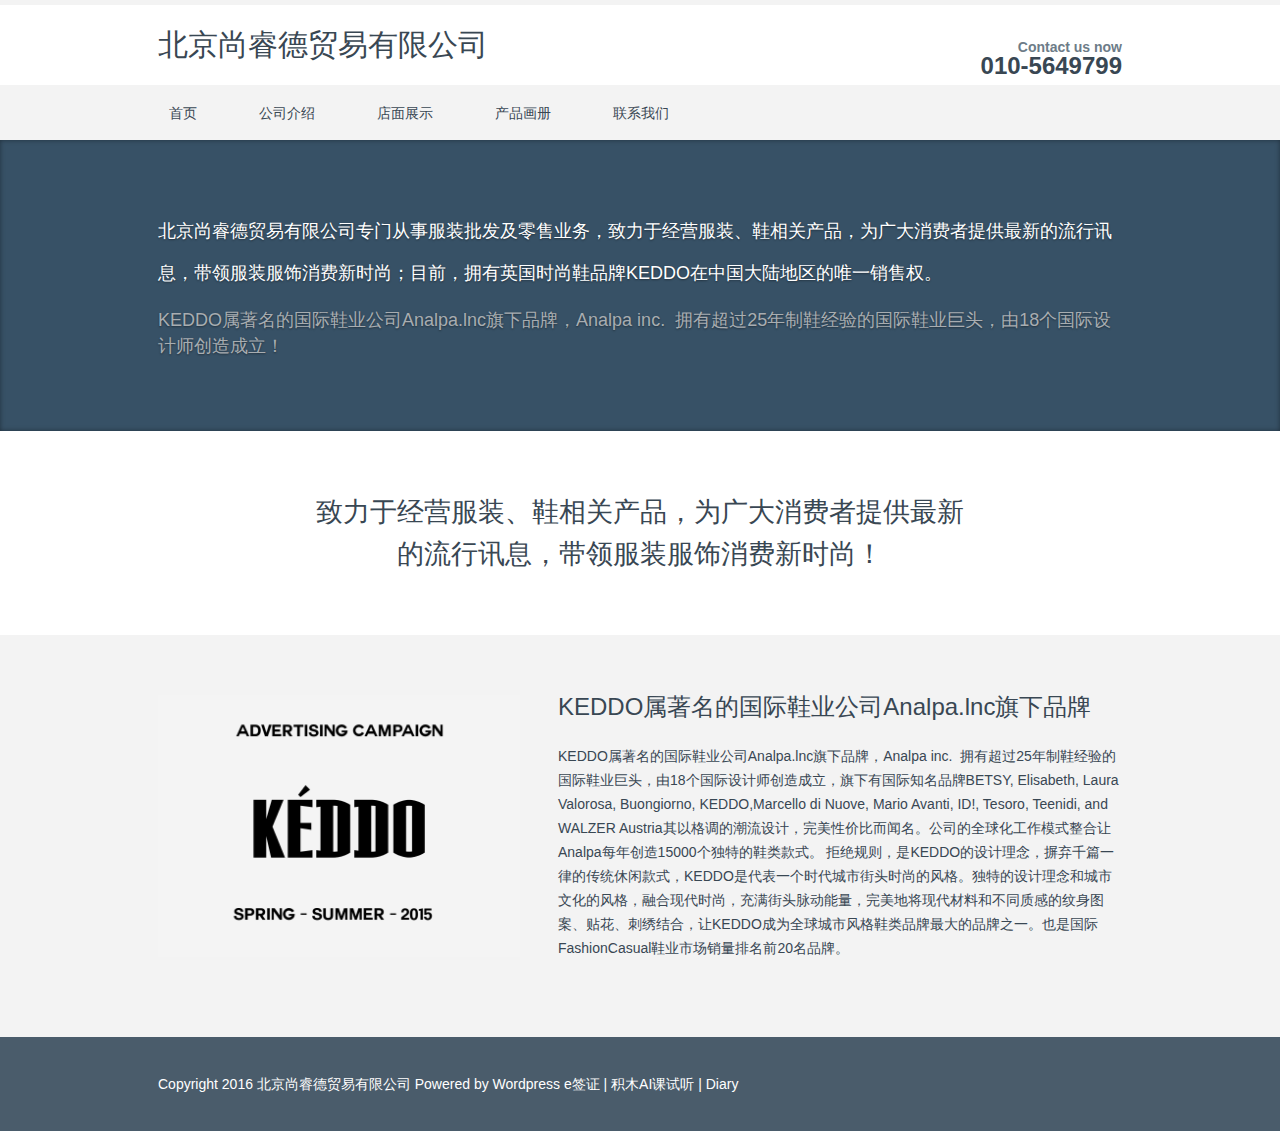
==== index.html @ e1c4d211 "Update index.html" ====
<!DOCTYPE html>
<html lang="en-US">
 <head>
 <meta name="baidu-site-verification" content="1dIUPaiirx" />
  <meta name="viewport" content="width=device-width, initial-scale=1.0, user-scalable=no" />
  <meta http-equiv="http://www.sharad.cn/wp-content/themes/lawyeria-lite/content-Type" content="text/html; charset=UTF-8" />
  <meta charset="UTF-8" />
  <link type="text/css" media="all" href="autoptimize_ae5715d2d043b756df7fa72d2d8e4577.css" tppabs="http://www.sharad.cn/wp-content/cache/autoptimize/css/autoptimize_ae5715d2d043b756df7fa72d2d8e4577.css" rel="stylesheet" />
  <title>北京尚睿德贸易有限公司</title>
  <!--[if lt IE 9]> <script src="html5.js" tppabs="http://www.sharad.cn/wp-content/themes/lawyeria-lite/js/html5.js"></script> <link rel="stylesheet" href="ie.css" tppabs="http://www.sharad.cn/wp-content/themes/lawyeria-lite/css/ie.css" type="text/css"> <![endif]-->
  <link rel="dns-prefetch" href="//fonts.googleapis.com" />
  <link rel="dns-prefetch" href="//s.w.org" />
  <script type="text/javascript">window._wpemojiSettings = {"baseUrl":"https:\/\/s.w.org\/images\/core\/emoji\/2\/72x72\/","ext":".png","svgUrl":"https:\/\/s.w.org\/images\/core\/emoji\/2\/svg\/","svgExt":".svg","source":{"concatemoji":"http:\/\/www.sharad.cn\/wp-includes\/js\/wp-emoji-release.min.js?ver=4.6.1"}};
			!function(a,b,c){function d(a){var c,d,e,f,g,h=b.createElement("canvas"),i=h.getContext&&h.getContext("2d"),j=String.fromCharCode;if(!i||!i.fillText)return!1;switch(i.textBaseline="top",i.font="600 32px Arial",a){case"flag":return i.fillText(j(55356,56806,55356,56826),0,0),!(h.toDataURL().length<3e3)&&(i.clearRect(0,0,h.width,h.height),i.fillText(j(55356,57331,65039,8205,55356,57096),0,0),c=h.toDataURL(),i.clearRect(0,0,h.width,h.height),i.fillText(j(55356,57331,55356,57096),0,0),d=h.toDataURL(),c!==d);case"diversity":return i.fillText(j(55356,57221),0,0),e=i.getImageData(16,16,1,1).data,f=e[0]+","+e[1]+","+e[2]+","+e[3],i.fillText(j(55356,57221,55356,57343),0,0),e=i.getImageData(16,16,1,1).data,g=e[0]+","+e[1]+","+e[2]+","+e[3],f!==g;case"simple":return i.fillText(j(55357,56835),0,0),0!==i.getImageData(16,16,1,1).data[0];case"unicode8":return i.fillText(j(55356,57135),0,0),0!==i.getImageData(16,16,1,1).data[0];case"unicode9":return i.fillText(j(55358,56631),0,0),0!==i.getImageData(16,16,1,1).data[0]}return!1}function e(a){var c=b.createElement("script");c.src=a,c.type="text/javascript",b.getElementsByTagName("head")[0].appendChild(c)}var f,g,h,i;for(i=Array("simple","flag","unicode8","diversity","unicode9"),c.supports={everything:!0,everythingExceptFlag:!0},h=0;h<i.length;h++)c.supports[i[h]]=d(i[h]),c.supports.everything=c.supports.everything&&c.supports[i[h]],"flag"!==i[h]&&(c.supports.everythingExceptFlag=c.supports.everythingExceptFlag&&c.supports[i[h]]);c.supports.everythingExceptFlag=c.supports.everythingExceptFlag&&!c.supports.flag,c.DOMReady=!1,c.readyCallback=function(){c.DOMReady=!0},c.supports.everything||(g=function(){c.readyCallback()},b.addEventListener?(b.addEventListener("DOMContentLoaded",g,!1),a.addEventListener("load",g,!1)):(a.attachEvent("onload",g),b.attachEvent("onreadystatechange",function(){"complete"===b.readyState&&c.readyCallback()})),f=c.source||{},f.concatemoji?e(f.concatemoji):f.wpemoji&&f.twemoji&&(e(f.twemoji),e(f.wpemoji)))}(window,document,window._wpemojiSettings);</script> 
  <link rel="stylesheet" id="lawyeria_lite_font-css" href="css-family=Lato-300,400,700,400italic,700italic-Roboto+Slab-300,100,400,700&amp;subset=latin,latin-ext.css" tppabs="http://fonts.googleapis.com/css?family=Lato%3A300%2C400%2C700%2C400italic%2C700italic%7CRoboto+Slab%3A300%2C100%2C400%2C700&amp;subset=latin%2Clatin-ext" type="text/css" media="all" /> 
  <script type="text/javascript" src="jquery.js-ver=1.12.4" tppabs="http://www.sharad.cn/wp-includes/js/jquery/jquery.js?ver=1.12.4" defer="defer"></script> 
  <meta name="description" content="北京尚睿德贸易有限公司" />
  <meta name="keywords" content="北京尚睿德贸易有限公司" />
  <meta name="robots" content="index,follow" />
  <link rel="canonical" href="http://www.sharad.cn" />
 </head>
 <body class="home blog">
  <header>
   <div class="wide-header">
    <div class="wrapper cf">
     <div class="header-left cf">
      <h1 class="site-title"><a href="index.html" tppabs="http://www.sharad.cn/" title="北京尚睿德贸易有限公司" rel="home">北京尚睿德贸易有限公司</a></h1>
      <h2 class="site-description"></h2>
     </div>
     <div class="header-contact">
       Contact us now 
      <br /> 
      <span> <a href="tel: 010-5649799" title="010-5649799">010-5649799</a> </span>
     </div>
    </div>
   </div>
   <div class="wrapper cf">
    <nav>
     <div class="openresponsivemenu">
       导航菜单
     </div>
     <div class="container-menu cf">
      <div class="menu-%e8%8f%9c%e5%8d%95-container">
       <ul id="menu-%e8%8f%9c%e5%8d%95" class="menu">
        <li id="menu-item-10" class="menu-item menu-item-type-custom menu-item-object-custom current-menu-item current_page_item menu-item-home menu-item-10"><a href="index.html" tppabs="http://www.sharad.cn/">首页</a></li>
        <li id="menu-item-11" class="menu-item menu-item-type-post_type menu-item-object-page menu-item-11"><a href="gonsijieshao.html" tppabs="http://www.sharad.cn/gonsijieshao.html">公司介绍</a></li>
        <li id="menu-item-33" class="menu-item menu-item-type-post_type menu-item-object-page menu-item-33"><a href="zhanshi.html" tppabs="http://www.sharad.cn/zhanshi.html">店面展示</a></li>
        <li id="menu-item-35" class="menu-item menu-item-type-post_type menu-item-object-page menu-item-35"><a href="chanpin.html" tppabs="http://www.sharad.cn/chanpin.html">产品画册</a></li>
        <li id="menu-item-12" class="menu-item menu-item-type-post_type menu-item-object-page menu-item-12"><a href="lianxiwom.html" tppabs="http://www.sharad.cn/lianxiwom.html">联系我们</a></li>
       </ul>
      </div>
     </div>
    </nav>
   </div>
   <div class="wrapper"></div>
   <div id="subheader" style="background-image: url('http://www.sharad.cn/wp-content/uploads/2016/09/full-header.jpg');">
    <div class="subheader-color cf">
     <div class="wrapper cf">
      <div class="full-header-content full-header-content-no-sidebar">
       <h3>北京尚睿德贸易有限公司专门从事服装批发及零售业务，致力于经营服装、鞋相关产品，为广大消费者提供最新的流行讯息，带领服装服饰消费新时尚；目前，拥有英国时尚鞋品牌KEDDO在中国大陆地区的唯一销售权。</h3>
       <p>KEDDO属著名的国际鞋业公司Analpa.lnc旗下品牌，Analpa inc. &nbsp;拥有超过25年制鞋经验的国际鞋业巨头，由18个国际设计师创造成立！</p>
      </div>
     </div>
    </div>
    <div class="second-subheader">
     <div class="wrapper">
      <h3> 致力于经营服装、鞋相关产品，为广大消费者提供最新的流行讯息，带领服装服饰消费新时尚！</h3>
     </div>
    </div>
   </div>
  </header>
  <section id="features">
   <div class="wrapper cf">
    <div class="features-box"></div>
    <div class="features-box"></div>
    <div class="features-box"></div>
   </div>
  </section>
  <section id="content">
   <div class="wrapper">
    <div class="content-article cf" role="main">
     <div class="content-article-image">
      <img src="QQ截图20160920193825-2.png" tppabs="http://www.sharad.cn/wp-content/uploads/2016/09/QQ截图20160920193825-2.png" alt="KEDDO属著名的国际鞋业公司Analpa.lnc旗下品牌" title="KEDDO属著名的国际鞋业公司Analpa.lnc旗下品牌" />
     </div>
     <h3>KEDDO属著名的国际鞋业公司Analpa.lnc旗下品牌</h3>
     <p>KEDDO属著名的国际鞋业公司Analpa.lnc旗下品牌，Analpa inc. &nbsp;拥有超过25年制鞋经验的国际鞋业巨头，由18个国际设计师创造成立，旗下有国际知名品牌BETSY, Elisabeth, Laura Valorosa, Buongiorno, KEDDO,Marcello di Nuove, Mario Avanti, ID!, Tesoro, Teenidi, and WALZER Austria其以格调的潮流设计，完美性价比而闻名。公司的全球化工作模式整合让Analpa每年创造15000个独特的鞋类款式。 拒绝规则，是KEDDO的设计理念，摒弃千篇一律的传统休闲款式，KEDDO是代表一个时代城市街头时尚的风格。独特的设计理念和城市文化的风格，融合现代时尚，充满街头脉动能量，完美地将现代材料和不同质感的纹身图案、贴花、刺绣结合，让KEDDO成为全球城市风格鞋类品牌最大的品牌之一。也是国际FashionCasual鞋业市场销量排名前20名品牌。</p>
    </div>
   </div>
  </section>
  <footer id="footer">
   <div class="wrapper cf">
    <div class="footer-margin-left cf"></div> Copyright 2016 北京尚睿德贸易有限公司 Powered by Wordpress
	   <a href="https://www.eqianzheng.com/" style="text-decoration:none;color:#FFFFFF;">e签证</a> | <a href="https://www.jimuaikeshiting.com/" style="text-decoration:none;color:#FFFFFF;">积木AI课试听</a> | <a href="https://baby.eqianzheng.com/" style="text-decoration:none;color:#FFFFFF;">Diary</a>
   </div>
  </footer> 
  <script type="text/javascript" defer="" src="autoptimize_19b38c00c1b23c41022b757d9275597c.js" tppabs="http://www.sharad.cn/wp-content/cache/autoptimize/js/autoptimize_19b38c00c1b23c41022b757d9275597c.js"></script> 
 </body>
</html>
---- autoptimize_ae5715d2d043b756df7fa72d2d8e4577.css ----
img.wp-smiley,img.emoji{display:inline !important;border:0 !important;box-shadow:none !important;height:1em !important;width:1em !important;margin:0 .07em !important;vertical-align:-.1em !important;background:none !important;padding:0 !important}html,body,div,span,applet,object,iframe,h1,h2,h3,h4,h5,h6,p,blockquote,pre,a,abbr,acronym,address,big,cite,code,del,dfn,em,img,ins,kbd,q,s,samp,small,strike,strong,sub,sup,tt,var,b,u,i,center,dl,dt,dd,ol,ul,li,fieldset,form,label,legend,table,caption,tbody,tfoot,thead,tr,th,td,article,aside,canvas,details,embed,figure,figcaption,footer,header,hgroup,menu,nav,output,ruby,section,summary,time,mark,audio,video{margin:0;padding:0;border:0;font-size:100%;font:inherit;vertical-align:baseline}article,aside,details,figcaption,figure,footer,header,hgroup,menu,nav,section{display:block}body{line-height:1}ol,ul{list-style:none}blockquote,q{quotes:none}blockquote:before,blockquote:after,q:before,q:after{content:'';content:none}table{border-collapse:collapse;border-spacing:0}img.alignright{float:right;margin:0 0 1em 1em}img.alignleft{float:left;margin:0 1em 1em 0}img.aligncenter{display:block;margin-left:auto;margin-right:auto}.alignright{float:right}.alignleft{float:left}.aligncenter{display:block;margin-left:auto;margin-right:auto}html{font-size:62.5%}body{background:#f3f3f3;color:#fff;font-family:'Lato',sans-serif;font-weight:400;font-size:14px}.wrapper{width:964px;margin:0 auto}.wide-header{width:100%;background:#fff;margin:5px 0 0 0}.header-contact{width:200px;margin-top:35px;line-height:14px;color:#6d7c88;text-align:right;font-weight:700;float:right}.header-contact span{line-height:24px;font-size:24px;color:#394753}.header-contact span a{color:#394753;text-decoration:none}.wide-nav{width:100%;height:90px;line-height:90px;background:#445d70}.wide-nav h3{width:100%;font-weight:700;font-size:20px}.wide-nav h3 span{font-weight:200}.cf:before,.cf:after{content:" ";display:table}.cf:after{clear:both}.cf{*zoom:1;}@font-face{font-family:'icomoon';src:url("icomoon.eot-or2s07"/*tpa=http://www.sharad.cn/wp-content/themes/lawyeria-lite/fonts/icomoon.eot?or2s07*/);src:url("icomoon.eot-#iefixor2s07"/*tpa=http://www.sharad.cn/wp-content/themes/lawyeria-lite/fonts/icomoon.eot?#iefixor2s07*/) format("embedded-opentype"),url("icomoon.woff-or2s07"/*tpa=http://www.sharad.cn/wp-content/themes/lawyeria-lite/fonts/icomoon.woff?or2s07*/) format("woff"),url("icomoon.ttf-or2s07"/*tpa=http://www.sharad.cn/wp-content/themes/lawyeria-lite/fonts/icomoon.ttf?or2s07*/) format("truetype"),url("icomoon.svg-or2s07#icomoon"/*tpa=http://www.sharad.cn/wp-content/themes/lawyeria-lite/fonts/icomoon.svg?or2s07#icomoon*/) format("svg");font-weight:normal;font-style:normal}[class^="icon-"],[class*=" icon-"]{font-family:'icomoon';speak:none;font-style:normal;font-weight:normal;font-variant:normal;text-transform:none;line-height:1;-webkit-font-smoothing:antialiased;-moz-osx-font-smoothing:grayscale}.icon-eye:before{content:"\e605"}.icon-googleplus:before{content:"\e601"}.icon-facebook:before{content:"\e600"}.icon-vimeo:before{content:"\e602"}.icon-twitter:before{content:"\e603"}.icon-linkedin:before{content:"\e604"}.header-left{margin:25px 0;float:left}.header-left .logo{width:auto;height:60px;display:block;float:left}nav{margin:0;float:left}nav ul{list-style:none;float:right}nav li{margin-right:40px;position:relative;float:left}nav li:first-child{margin-left:0}nav li a{padding:5px 10px;display:block;color:#394753;text-decoration:none;border:1px solid #f3f3f3}nav li a:hover{border:1px solid #dee0e2}nav li ul{top:55px;display:none;position:absolute;background:#f3f3f3;z-index:99999;width:200px}nav li:hover>ul{display:block}nav li ul li{width:100%;margin-left:0}nav li ul li a{padding:11px 10px;width:180px;line-height:18px;font-weight:normal;border:0;font-size:14px;float:left}nav li ul li a:hover{background:#dee0e2;border:0}nav li ul ul{background:#f3f3f3;top:0;left:100%}nav li.current-menu-item a{color:#394753}nav div>ul>li{padding:15px 0 14px}#subheader{width:100%;height:auto;-webkit-background-size:cover;-moz-background-size:cover;-ms-background-size:cover;-o-background-size:cover;background-size:cover;background-position:center}#subheader .subheader-color{width:100%;height:100%;background:rgba(21,52,76,.85);padding-bottom:72px;box-shadow:0 0 5px rgba(0,0,0,.4) inset;-moz-box-shadow:0 0 5px rgba(0,0,0,.4) inset;-webkit-box-shadow:0 0 5px rgba(0,0,0,.4) inset;-ms-box-shadow:0 0 5px rgba(0,0,0,.4) inset}#subheader .subheader-color .full-header-content{width:515px;margin-top:150px;float:left}#subheader .subheader-color .full-header-content h3{width:100%;color:#fff;text-shadow:0 1px 2px rgba(0,0,0,.4);-moz-text-shadow:0 1px 2px rgba(0,0,0,.4);-webkit-text-shadow:0 1px 2px rgba(0,0,0,.4);-ms-text-shadow:0 1px 2px rgba(0,0,0,.4);line-height:42px;font-family:"Roboto Slab",sans-serif;font-size:18px}#subheader .subheader-color .full-header-content p{width:100%;margin-top:13px;color:#a8adb1;line-height:26px;text-shadow:0 1px 2px rgba(0,0,0,.4);-moz-text-shadow:0 1px 2px rgba(0,0,0,.4);-webkit-text-shadow:0 1px 2px rgba(0,0,0,.4);-ms-text-shadow:0 1px 2px rgba(0,0,0,.4);font-weight:300;font-size:18px}#subheader .subheader-color .full-header-content-no-sidebar{width:100%;margin-top:70px !important}#subheader .subheader-color .header-form{width:294px;background:white;margin-top:72px;padding:27px 30px;border:3px solid #f3f3f3;box-shadow:0 2px 5px rgba(0,0,0,.7);-moz-box-shadow:0 2px 5px rgba(0,0,0,.7);-webkit-box-shadow:0 2px 5px rgba(0,0,0,.7);-ms-box-shadow:0 2px 5px rgba(0,0,0,.7);float:right}#subheader .subheader-color .header-form p{margin-bottom:8px;line-height:24px;color:#394753;font-size:24px}#subheader .subheader-color .header-form .wpcf7-text{height:42px;margin:8px 0;padding:0;color:#777;border:1px solid #d4d4d4;outline:0;float:left}#subheader .subheader-color .header-form .wpcf7-text:focus{border:1px solid #276eb7;color:#276eb7}#subheader .subheader-color .header-form .wpcf7-text::-webkit-input-placeholder{color:#777}#subheader .subheader-color .header-form .wpcf7-text:focus::-webkit-input-placeholder{color:#276eb7}#subheader .subheader-color .header-form .wpcf7-text:-moz-placeholder{color:#777;-webkit-opacity:1;-moz-opacity:1;-ms-opacity:1;-o-opacity:1;opacity:1}#subheader .subheader-color .header-form .wpcf7-text:focus:-moz-placeholder{color:#276eb7;-webkit-opacity:1;-moz-opacity:1;-ms-opacity:1;-o-opacity:1;opacity:1}#subheader .subheader-color .header-form .wpcf7-text::-moz-placeholder{color:#777;-webkit-opacity:1;-moz-opacity:1;-ms-opacity:1;-o-opacity:1;opacity:1}#subheader .subheader-color .header-form .wpcf7-text:focus::-moz-placeholder{color:#276eb7;-webkit-opacity:1;-moz-opacity:1;-ms-opacity:1;-o-opacity:1;opacity:1}#subheader .subheader-color .header-form .wpcf7-text:-ms-input-placeholder{color:#777}#subheader .subheader-color .header-form .wpcf7-text:focus:-ms-input-placeholder{color:#276eb7}#subheader .subheader-color .header-form .full-input-text{width:253px;padding:0 19px}#subheader .subheader-color .header-form .small-input-text{width:99px;margin-right:16px;padding:0 19px}#subheader .subheader-color .header-form .input-no-margin{margin-right:0}#subheader .subheader-color .header-form .wpcf7-textarea{width:253px;height:82px;padding:12px 19px;resize:none;outline:0;border:1px solid #d4d4d4;font-family:'MS Shell Dlg',sans-serif;font-weight:400;font-size:13.3333px}#subheader .subheader-color .header-form .wpcf7-textarea:focus{border:1px solid #276eb7;color:#276eb7}#subheader .subheader-color .header-form .wpcf7-textarea::-webkit-input-placeholder{color:#777}#subheader .subheader-color .header-form .wpcf7-textarea:focus::-webkit-input-placeholder{color:#276eb7}#subheader .subheader-color .header-form .wpcf7-textarea:-moz-placeholder{color:#777;-webkit-opacity:1;-moz-opacity:1;-ms-opacity:1;-o-opacity:1;opacity:1}#subheader .subheader-color .header-form .wpcf7-textarea:focus:-moz-placeholder{color:#276eb7;-webkit-opacity:1;-moz-opacity:1;-ms-opacity:1;-o-opacity:1;opacity:1}#subheader .subheader-color .header-form .wpcf7-textarea::-moz-placeholder{color:#777;-webkit-opacity:1;-moz-opacity:1;-ms-opacity:1;-o-opacity:1;opacity:1}#subheader .subheader-color .header-form .wpcf7-textarea:focus::-moz-placeholder{color:#276eb7;-webkit-opacity:1;-moz-opacity:1;-ms-opacity:1;-o-opacity:1;opacity:1}#subheader .subheader-color .header-form .wpcf7-textarea:-ms-input-placeholder{color:#777}#subheader .subheader-color .header-form .wpcf7-textarea:focus:-ms-input-placeholder{color:#276eb7}#subheader .subheader-color .header-form .wpcf7-submit{width:131px;height:39px;background:#276eb7;margin:0 auto;border:2px solid #4286cb;border-radius:2px;-moz-border-radius:2px;-webkit-border-radius:2px;-ms-border-radius:2px;box-shadow:0 0 1px .5px #276eb7;-moz-box-shadow:0 0 1px .5px #276eb7;-webkit-box-shadow:0 0 1px .5px #276eb7;-ms-box-shadow:0 0 1px .5px #276eb7;cursor:pointer;color:#fff;text-shadow:0 -1px 0 rgba(0,0,0,.2);-moz-text-shadow:0 -1px 0 rgba(0,0,0,.2);-webkit-text-shadow:0 -1px 0 rgba(0,0,0,.2);-ms-text-shadow:0 -1px 0 rgba(0,0,0,.2);-webkit-transition:all .3s;-moz-transition:all .3s;-o-transition:all .3s;-ms-transition:all .3s;transition:all .3s;display:block;font-family:'Lato',sans-serif;font-weight:700}#subheader .subheader-color .header-form .wpcf7-submit:hover{-webkit-opacity:.9;-moz-opacity:.9;-ms-opacity:.9;-o-opacity:.9;opacity:.9}#subheader .second-subheader{width:100%;background:#fff;padding:60px 0;text-align:center;position:relative;float:left}#subheader .second-subheader h3{margin:0 155px;line-height:42px;color:#394753;font-family:"Roboto Slab",sans-serif;font-weight:300;font-size:27px}#content{width:100%;background:#f3f3f3;padding:60px 0;float:left}#content .content-article{width:100%}#content .content-article .content-article-image{width:362px;height:auto;margin-right:38px;margin-bottom:20px;float:left}#content .content-article .content-article-image img{max-width:100%;height:auto;display:block}#content .content-article h3{color:#394753;font-family:"Roboto Slab",sans-serif;font-size:24px}#content .content-article p{margin-top:25px;line-height:24px;color:#394753;font-family:"Roboto Slab",sans-serif}#content .content-about{width:100%;margin-top:60px}#content .content-about .practice-area,#content .content-about .our-lawyers{width:467px;color:#6d7c88;float:left}#content .content-about .practice-area ul li,#content .content-about .our-lawyers ul li{width:233px;list-style:url("lists-dot.png"/*tpa=http://www.sharad.cn/wp-content/themes/lawyeria-lite/images/lists-dot.png*/) inside;margin-bottom:9px;float:left;font-weight:700;font-size:18px}#content .content-about .practice-area ul li a,#content .content-about .our-lawyers ul li a{color:#6d7c88;text-decoration:none}#content .content-about .practice-area ul li a:hover,#content .content-about .our-lawyers ul li a:hover{text-decoration:underline}#content .content-about .our-lawyers{float:right}#content .content-about .our-lawyers a.lawyer{width:82px;height:82px;background:#fff;display:block;-webkit-transition:all 5s ease;-moz-transition:all 5s ease;-o-transition:all 5s ease;-ms-transition:all 5s ease;transition:all 5s ease;-webkit-background-size:cover;-moz-background-size:cover;-ms-background-size:cover;-o-background-size:cover;background-size:cover;background-position:center;float:left}#content .content-about .our-lawyers .lawyer-no-image{width:82px;height:82px;background:#eee url("lawyer-single-no-image.png"/*tpa=http://www.sharad.cn/wp-content/themes/lawyeria-lite/images/lawyer-single-no-image.png*/) no-repeat center !important}#content .content-about .our-lawyers a.lawyer .widget-our-lawyers-mask{width:82px;height:82px;background:#000;position:absolute;-webkit-transition:all .3s ease;-moz-transition:all .3s ease;-o-transition:all .3s ease;-ms-transition:all .3s ease;-webkit-opacity:0;-moz-opacity:0;-ms-opacity:0;-o-opacity:0;opacity:0}#content .content-about .our-lawyers a.lawyer:hover .widget-our-lawyers-mask{width:82px;height:82px;background:#000;position:absolute;-webkit-opacity:.2;-moz-opacity:.2;-ms-opacity:.2;-o-opacity:.2;background-image:url("[data-uri]");background-repeat:no-repeat;background-position:center center}#content .content-about .content-about-title{width:302px;height:60px;background:url("content-about-title-background.png"/*tpa=http://www.sharad.cn/wp-content/themes/lawyeria-lite/images/content-about-title-background.png*/) repeat-x bottom;margin-bottom:30px;text-align:center;color:#394753;font-family:"Roboto Slab",sans-serif;font-size:30px}#footer{width:100%;background:#4a5c6b;padding:40px 0;float:left}#footer .footer-margin-left{width:994px;margin-left:-30px}#footer .footer-box{width:301px;margin-left:30px;margin-bottom:10px;float:left}#footer .footer-box img{max-width:100%;height:auto}#footer .footer-box select{width:100%}#footer .footer-box .footer-box-title{width:100%;color:#fff;margin-bottom:18px;font-weight:700;font-size:24px}#footer .footer-box .searchform .screen-reader-text{width:100%;display:block}#footer .footer-box .searchform input#s{width:100%;height:30px;margin:10px 0 0 0;padding:0 5px;color:#394753;border:1px solid #cecece;box-sizing:border-box;-moz-box-sizing:border-box;-webkit-box-sizing:border-box;-ms-box-sizing:border-box;display:block;outline:0}#footer .footer-box .searchform input#s:focus{background:#f4f4f4}#footer .footer-box .searchform input#searchsubmit{height:30px;background:#6d7c88;margin:10px 0 0 0;padding:5px 15px;color:#fff;border:0;display:block;-webkit-transition:all .3s;-moz-transition:all .3s;-o-transition:all .3s;-ms-transition:all .3s;transition:all .3s;cursor:pointer}#footer .footer-box .searchform input#searchsubmit:hover{-webkit-opacity:.9;-moz-opacity:.9;-ms-opacity:.9;-o-opacity:.9;opacity:.9}#footer .footer-box .tagcloud a{color:#bfc8d1;text-decoration:none}#footer .footer-box .tagcloud a:hover{text-decoration:underline}#footer .footer-box ul li{width:100%;margin-top:15px}#footer .footer-box ul li .post-date{font-size:12px;font-style:italic}#footer .footer-box ul li:first-child{margin-top:0}#footer .footer-box ul li a{color:#bfc8d1;text-decoration:none}#footer .footer-box ul li a:hover{text-decoration:underline}#footer .footer-box .sub-menu li{margin-top:14px !important;padding-left:3%;box-sizing:border-box;-moz-box-sizing:border-box;-webkit-box-sizing:border-box;-ms-box-sizing:border-box}#footer .footer-box .footer-box-entry{width:100%;margin-top:18px;line-height:24px;color:#bfc8d1}#footer .footer-box .footer-box-entry span{margin-bottom:20px;display:block}#footer .footer-box .footer-socials{width:100%}#footer .footer-box .footer-socials a.social-button{width:19px;height:19px;line-height:19px;background:#8397a9;margin-left:13px;border-radius:50%;-moz-border-radius:50%;-webkit-border-radius:50%;-ms-border-radius:50%;color:#4a5c6b;text-decoration:none;text-align:center;-webkit-transition:all .3s;-moz-transition:all .3s;-o-transition:all .3s;-ms-transition:all .3s;transition:all .3s;float:left;font-size:10px}#footer .footer-box .footer-socials a.social-button:hover{-webkit-opacity:.8;-moz-opacity:.8;-ms-opacity:.8;-o-opacity:.8;opacity:.8}#footer .footer-box .footer-socials a.social-button:first-child{margin-left:0}#footer .footer-box .wpcf7-form{margin-top:18px}#footer .footer-box span{display:block;margin-top:5px}#footer .footer-box .wpcf7-text{width:264px;height:38px;background:#fff;margin:0 0 5px 0;padding:0 19px;border:0;display:block;color:#b6bec4;outline:0;float:left;font-family:'Lato',sans-serif;font-size:14px}#footer .footer-box .wpcf7-text:focus{color:#4a5c6b}#footer .footer-box .wpcf7-text::-webkit-input-placeholder{font-size:14px;color:#b6bec4}#footer .footer-box .wpcf7-text:focus::-webkit-input-placeholder{font-size:14px;color:#4a5c6b}#footer .footer-box .wpcf7-text:-moz-placeholder{font-size:14px;color:#b6bec4}#footer .footer-box .wpcf7-text:focus:-moz-placeholder{font-size:14px;color:#4a5c6b}#footer .footer-box .wpcf7-text::-moz-placeholder{font-size:14px;color:#b6bec4}#footer .footer-box .wpcf7-text:focus::-moz-placeholder{font-size:14px;color:#4a5c6b}#footer .footer-box .wpcf7-text:-ms-input-placeholder{font-size:14px;color:#b6bec4}#footer .footer-box .wpcf7-text:focus:-ms-input-placeholder{font-size:14px;color:#4a5c6b}#footer .footer-box .wpcf7-textarea{width:264px;height:60px;background:#fff;margin:0 0 5px 0;padding:3px 19px;border:0;display:block;color:#b6bec4;outline:0;resize:none;float:left;font-family:'Lato',sans-serif;font-size:14px}#footer .footer-box .wpcf7-textarea:focus{color:#4a5c6b}#footer .footer-box .wpcf7-textarea::-webkit-input-placeholder{font-size:14px;color:#b6bec4}#footer .footer-box .wpcf7-textarea:focus::-webkit-input-placeholder{font-size:14px;color:#4a5c6b}#footer .footer-box .wpcf7-textarea:-moz-placeholder{font-size:14px;color:#b6bec4}#footer .footer-box .wpcf7-textarea:focus:-moz-placeholder{font-size:14px;color:#4a5c6b}#footer .footer-box .wpcf7-textarea::-moz-placeholder{font-size:14px;color:#b6bec4}#footer .footer-box .wpcf7-textarea:focus::-moz-placeholder{font-size:14px;color:#4a5c6b}#footer .footer-box .wpcf7-textarea:-ms-input-placeholder{font-size:14px;color:#b6bec4}#footer .footer-box .wpcf7-textarea:focus:-ms-input-placeholder{font-size:14px;color:#4a5c6b}#footer .footer-box .wpcf7-submit{width:302px;background:#394753;padding:9px 0;border:2px solid #3e4e5b;display:block;cursor:pointer;color:#fff;box-shadow:0 1px 1px #394753;-moz-box-shadow:0 1px 1px #394753;-webkit-box-shadow:0 1px 1px #394753;-ms-box-shadow:0 1px 1px #394753;-webkit-transition:all .3s;-moz-transition:all .3s;-o-transition:all .3s;-ms-transition:all .3s;transition:all .3s;float:left;font-family:'Lato',sans-serif;font-weight:700;font-size:18px}#footer .footer-box .wpcf7-submit:hover{background:#36424c}#footer .widget_rss{color:#fff}#footer .widget_rss li{padding-bottom:15px;border-bottom:1px solid #cecece}#footer .widget_rss .footer-box-title a.rsswidget{color:#fff;text-decoration:none}#footer .widget_rss .footer-box-title a.rsswidget:hover{color:#fff;text-decoration:underline}#footer .widget_rss a.rsswidget{color:#bfc8d1;text-decoration:none}#footer .widget_rss a.rsswidget:hover{color:#bfc8d1}#footer .widget_rss .rss-date{margin-top:10px;display:block;font-size:12px;font-style:italic}#footer .widget_rss .rssSummary{margin:10px 0}#footer .widget_rss cite{font-style:italic;font-weight:700}#footer .widget-testimonials{width:100%}#footer .widget-testimonials .list_carousel{width:100%}#footer .widget-testimonials .list_carousel ul{margin:0;padding:0;list-style:none;display:block}#footer .widget-testimonials .list_carousel ul li{width:240px;height:auto;display:block;position:relative;color:#394753;float:left;font-weight:300;font-size:14px}#footer .widget-testimonials .list_carousel ul li .list_carousel_entry{width:240px;margin-top:-9px;line-height:30px;text-align:center;font-style:italic}#footer .widget-testimonials .list_carousel ul li .list_carousel_customer{width:100%;height:30px;margin-top:30px;text-align:center}#footer .widget-testimonials .list_carousel ul li .list_carousel_customer span{width:100%;font-weight:700}#footer .widget-testimonials .list_carousel.responsive{width:auto;margin-left:0}#footer .widget-testimonials .clearfix{clear:both;float:none}#footer .widget-testimonials .prev{width:30px;height:30px;background:#6d7c88 url("testimonials-left-arrow.png"/*tpa=http://www.sharad.cn/wp-content/themes/lawyeria-lite/images/testimonials-left-arrow.png*/) no-repeat center center;margin-top:-30px;position:relative;-webkit-transition:all .3s;-moz-transition:all .3s;-o-transition:all .3s;-ms-transition:all .3s;transition:all .3s;float:left}#footer .widget-testimonials .prev:hover{-webkit-opacity:.9;-moz-opacity:.9;-ms-opacity:.9;-o-opacity:.9;opacity:.9}#footer .widget-testimonials .next{width:30px;height:30px;background:#6d7c88 url("testimonials-right-arrow.png"/*tpa=http://www.sharad.cn/wp-content/themes/lawyeria-lite/images/testimonials-right-arrow.png*/) no-repeat center center;margin-top:-30px;position:relative;-webkit-transition:all .3s;-moz-transition:all .3s;-o-transition:all .3s;-ms-transition:all .3s;transition:all .3s;float:right}#footer .textwidget{line-height:24px;color:#bfc8d1}#footer .widget-our-lawyers{width:330px;margin:-30px 0 0 -30px}#footer .widget-our-lawyers a.lawyer{width:105px;height:105px;background:#fff;margin:30px 0 0 30px;display:block;-webkit-transition:all 5s ease;-moz-transition:all 5s ease;-o-transition:all 5s ease;-ms-transition:all 5s ease;transition:all 5s ease;-webkit-background-size:cover;-moz-background-size:cover;-ms-background-size:cover;-o-background-size:cover;background-size:cover;background-position:center;float:left}#footer .widget-our-lawyers .lawyer-no-image{width:105px;height:105px;background:#eee url("lawyer-single-no-image.png"/*tpa=http://www.sharad.cn/wp-content/themes/lawyeria-lite/images/lawyer-single-no-image.png*/) no-repeat center !important}#footer .widget-our-lawyers a.lawyer .widget-our-lawyers-mask{width:105px;height:105px;background:#000;position:absolute;-webkit-transition:all .3s ease;-moz-transition:all .3s ease;-o-transition:all .3s ease;-ms-transition:all .3s ease;-webkit-opacity:0;-moz-opacity:0;-ms-opacity:0;-o-opacity:0;opacity:0}#footer .widget-our-lawyers a.lawyer:hover .widget-our-lawyers-mask{width:105px;height:105px;background:#000;position:absolute;-webkit-opacity:.2;-moz-opacity:.2;-ms-opacity:.2;-o-opacity:.2;background-image:url("[data-uri]");background-repeat:no-repeat;background-position:center center}#footer .widget-practice-area{width:100%}#footer .widget-practice-area ul li{width:100%;position:relative}#footer .widget-practice-area ul li .tooltip:hover span{-webkit-opacity:1;-moz-opacity:1;-ms-opacity:1;-o-opacity:1;opacity:1;visibility:visible}#footer .widget-practice-area ul li .tooltip:hover{color:#bfc8d1}#footer .widget-practice-area ul li .tooltip span{top:-3px;left:-240px;width:166px;background:white url("title-tooltip-icon.png"/*tpa=http://www.sharad.cn/wp-content/themes/lawyeria-lite/images/title-tooltip-icon.png*/) no-repeat 9px 11px;padding:11px 33px;border:2px solid #276eb7;color:#000;height:auto;-webkit-opacity:0;-moz-opacity:0;-ms-opacity:0;-o-opacity:0;opacity:0;position:absolute;visibility:hidden;color:#6d7c88;z-index:9999;word-wrap:break-word;-webkit-transition:all .5s;-moz-transition:all .5s;-o-transition:all .5s;-ms-transition:all .5s;transition:all .5s;font-size:12px}#footer .widget_calendar table{width:100%;color:#bfc8d1}#footer .widget_calendar table caption{margin-bottom:20px}#footer .widget_calendar table td{padding:3px 0;text-align:center}#footer .widget_calendar table #prev{text-align:left}#footer .widget_calendar table #prev a{margin-left:13px;color:#bfc8d1;text-decoration:underline}#footer .widget_calendar table #prev a:hover{text-decoration:none}#posts{width:634px;float:left}#posts form.post-password-form{width:100%;text-align:center}#posts form.post-password-form input[type="password"]{width:200px;height:30px;margin:10px 0 0;padding:0 5px;color:#394753;border:1px solid #cecece;box-sizing:border-box;-moz-box-sizing:border-box;-webkit-box-sizing:border-box;-ms-box-sizing:border-box;outline:0}#posts form.post-password-form input[type="submit"]{height:30px;background:none repeat scroll 0 0 #6d7c88;margin:0;padding:5px 15px;color:#FFF;border:medium none;-webkit-transition:all .3s;-moz-transition:all .3s;-o-transition:all .3s;-ms-transition:all .3s;transition:all .3s;cursor:pointer}#posts form.post-password-form input[type="submit"]:hover{-webkit-opacity:.8;-moz-opacity:.8;-ms-opacity:.8;-o-opacity:.8;opacity:.8}#posts .sticky{width:100%;padding-left:30px;border-left:5px solid #eee;box-sizing:border-box;-moz-box-sizing:border-box;-webkit-box-sizing:border-box;-ms-box-sizing:border-box}#posts .category-sticky{width:100%;padding-left:30px;border-left:5px solid #eee;box-sizing:border-box;-moz-box-sizing:border-box;-webkit-box-sizing:border-box;-ms-box-sizing:border-box}.post{width:100%;margin-bottom:30px}.post h3{width:100%;line-height:28px;color:#394753;-ms-word-break:break-all;word-break:break-all;word-break:break-word;-moz-hyphens:auto;position:relative;font-family:"Roboto Slab",sans-serif;font-weight:400;font-size:24px}.post h3 a{width:100%;color:#394753;text-decoration:none;-webkit-transition:all .3s;-moz-transition:all .3s;-o-transition:all .3s;-ms-transition:all .3s;transition:all .3s}.post h3 a:hover{-webkit-opacity:.7;-moz-opacity:.7;-ms-opacity:.7;-o-opacity:.7;opacity:.7}.post .post-meta{width:100%;margin-bottom:30px;color:#394753;font-family:"Roboto Slab",sans-serif;font-size:12px}.post .post-meta a{line-height:24px;color:#394753;text-decoration:none}.post .post-meta a:hover{text-decoration:underline}.post .post-image{width:100%;height:auto;margin:0 0 30px 0}.post .post-image img{width:auto;max-width:100%;height:auto;display:block}.post .post-excerpt{width:100%;line-height:24px;color:#394753;word-wrap:break-word}.post .post-excerpt img{max-width:100%;height:auto}.post .post-excerpt .wp-caption{max-width:100%;height:auto}.post .post-excerpt h1{margin:20px 0;font-family:"Roboto Slab",sans-serif;font-size:28px}.post .post-excerpt h2{margin:20px 0;font-family:"Roboto Slab",sans-serif;font-size:26px}.post .post-excerpt h3{margin:20px 0;font-family:"Roboto Slab",sans-serif;font-size:24px}.post .post-excerpt h4{margin:20px 0;font-family:"Roboto Slab",sans-serif;font-size:20px}.post .post-excerpt h5{margin:20px 0;font-family:"Roboto Slab",sans-serif;font-size:18px}.post .post-excerpt h6{margin:20px 0;font-family:"Roboto Slab",sans-serif;font-size:18px}.post .post-excerpt blockquote{padding-left:10px;border-left:10px solid #eee}.post .post-excerpt p{margin:20px 0}.post .post-excerpt table{width:100%}.post .post-excerpt table th{text-align:left}.post .post-excerpt table td{padding:0 5px;border:1px solid #d0d0d0;box-sizing:border-box;-moz-box-sizing:border-box;-webkit-box-sizing:border-box;-ms-box-sizing:border-box}.post .post-excerpt table a{color:#394753;text-decoration:underline}.post .post-excerpt table a:hover{text-decoration:none}.post .post-excerpt dl dd{margin-left:25px}.post .post-excerpt ul li{list-style-type:disc;list-style-position:inside}.post .post-excerpt ul li ul li{margin-left:15px;list-style-type:circle}.post .post-excerpt ol li{list-style-type:decimal;list-style-position:inside}.post .post-excerpt ol li ol li{margin-left:20px;list-style-type:lower-roman}.post .post-excerpt a{color:#394753;text-decoration:underline}.post .post-excerpt a:hover{text-decoration:none}.post .post-excerpt strong{font-weight:700}.post .post-excerpt address{font-style:italic}.post .post-excerpt abbr{border-bottom:1px dotted #394753}.post .post-excerpt acronym{border-bottom:1px dotted #394753}.post .post-excerpt big{font-weight:700}.post .post-excerpt cite{font-style:italic;font-weight:700}.post .post-excerpt em{font-style:italic}.post .post-excerpt pre{padding-left:10px;border-left:10px solid #eee}.post .post-excerpt q{font-style:italic}.post .post-excerpt sub{font-size:7px}.post .post-excerpt sup{top:-10px;vertical-align:baseline;position:relative;line-height:0;font-size:7px}.post .post-excerpt iframe.twitter-tweet{width:100%}.post .post-links{width:100%;height:30px;line-height:30px;color:#394753;font-size:14px}.post .post-links a{color:#394753;text-decoration:underline}.post .post-links a:hover{text-decoration:none}.post .post-tags{width:100%;height:30px;line-height:30px;margin-top:20px;color:#394753}.post .post-tags span{font-weight:700}.post .post-tags a{color:#394753;text-decoration:underline}.post .post-tags a:hover{text-decoration:none}.post .read-more{width:100%;height:12px;background:url("read-more-border.png"/*tpa=http://www.sharad.cn/wp-content/themes/lawyeria-lite/images/read-more-border.png*/) repeat-x center;margin:30px 0 0 0;display:block;color:#394753;text-decoration:none;text-align:center;-webkit-transition:all .3s;-moz-transition:all .3s;-o-transition:all .3s;-ms-transition:all .3s;transition:all .3s;font-size:12px}.post .read-more span{background:#fff;padding:0 16px}.post .read-more:hover{-webkit-opacity:.7;-moz-opacity:.7;-ms-opacity:.7;-o-opacity:.7;opacity:.7}.posts-navigation{width:100%}.posts-navigation .left-navigation,.posts-navigation .right-navigation{width:45px;height:30px;line-height:30px;background:#6d7c88 url("posts-navigation-left-arrow.png"/*tpa=http://www.sharad.cn/wp-content/themes/lawyeria-lite/images/posts-navigation-left-arrow.png*/) no-repeat 15px center;padding-left:45px;color:#fff;text-decoration:none;-webkit-transition:all .3s;-moz-transition:all .3s;-o-transition:all .3s;-ms-transition:all .3s;transition:all .3s;float:left}.posts-navigation .left-navigation:hover,.posts-navigation .right-navigation:hover{-webkit-opacity:.8;-moz-opacity:.8;-ms-opacity:.8;-o-opacity:.8;opacity:.8}.posts-navigation .right-navigation{width:71px;height:30px;line-height:30px;background:#6d7c88 url("posts-navigation-right-arrow.png"/*tpa=http://www.sharad.cn/wp-content/themes/lawyeria-lite/images/posts-navigation-right-arrow.png*/) no-repeat 71px center;padding-left:19px;color:#fff;text-decoration:none;-webkit-transition:all .3s;-moz-transition:all .3s;-o-transition:all .3s;-ms-transition:all .3s;transition:all .3s;float:right}.posts-navigation .right-navigation:hover{-webkit-opacity:.8;-moz-opacity:.8;-ms-opacity:.8;-o-opacity:.8;opacity:.8}#sidebar-right{width:240px;background:#eee;padding:30px 30px 0 30px;float:right}#sidebar-right .widget{width:100%;margin-bottom:30px;color:#394753}#sidebar-right .widget .title-widget{width:100%;height:60px;line-height:30px;background:url("title-widget-border-bottom.png"/*tpa=http://www.sharad.cn/wp-content/themes/lawyeria-lite/images/title-widget-border-bottom.png*/) repeat-x bottom;margin-bottom:30px;font-family:"Roboto Slab",sans-serif;font-size:18px}#sidebar-right .widget ul{width:100%}#sidebar-right .widget ul li{width:100%;margin-top:15px}#sidebar-right .widget ul li a{line-height:14px;color:#394753;text-decoration:none;-webkit-transition:all .3s;-moz-transition:all .3s;-o-transition:all .3s;-ms-transition:all .3s;transition:all .3s;-ms-word-break:break-all;word-break:break-all;word-break:break-word}#sidebar-right .widget ul li a:hover{color:#276eb7}#sidebar-right .widget ul.children li{margin-left:25px}#sidebar-right .widget .widget-our-lawyers{width:330px;margin:-30px 0 0 -30px}#sidebar-right .widget .widget-our-lawyers a.lawyer{width:105px;height:105px;background:#fff;margin:30px 0 0 30px;display:block;-webkit-transition:all 5s ease;-moz-transition:all 5s ease;-o-transition:all 5s ease;-ms-transition:all 5s ease;transition:all 5s ease;-webkit-background-size:cover;-moz-background-size:cover;-ms-background-size:cover;-o-background-size:cover;background-size:cover;background-position:center;float:left}#sidebar-right .widget .widget-our-lawyers .lawyer-no-image{width:105px;height:105px;background:#eee url("lawyer-single-no-image.png"/*tpa=http://www.sharad.cn/wp-content/themes/lawyeria-lite/images/lawyer-single-no-image.png*/) no-repeat center !important}#sidebar-right .widget .widget-our-lawyers a.lawyer .widget-our-lawyers-mask{width:105px;height:105px;background:#000;position:absolute;-webkit-transition:all .3s ease;-moz-transition:all .3s ease;-o-transition:all .3s ease;-ms-transition:all .3s ease;-webkit-opacity:0;-moz-opacity:0;-ms-opacity:0;-o-opacity:0;opacity:0}#sidebar-right .widget .widget-our-lawyers a.lawyer:hover .widget-our-lawyers-mask{width:105px;height:105px;background:#000;position:absolute;-webkit-opacity:.2;-moz-opacity:.2;-ms-opacity:.2;-o-opacity:.2;background-image:url("[data-uri]");background-repeat:no-repeat;background-position:center center}#sidebar-right .widget .widget-practice-area{width:100%}#sidebar-right .widget .widget-practice-area ul li{width:100%;list-style:url("lists-dot.png"/*tpa=http://www.sharad.cn/wp-content/themes/lawyeria-lite/images/lists-dot.png*/) inside;position:relative}#sidebar-right .widget .widget-practice-area ul li .tooltip:hover span{-webkit-opacity:1;-moz-opacity:1;-ms-opacity:1;-o-opacity:1;opacity:1;visibility:visible}#sidebar-right .widget .widget-practice-area ul li .tooltip:hover{color:#276eb7}#sidebar-right .widget .widget-practice-area ul li .tooltip span{top:5px;left:-229px;width:166px;background:white url("title-tooltip-icon.png"/*tpa=http://www.sharad.cn/wp-content/themes/lawyeria-lite/images/title-tooltip-icon.png*/) no-repeat 9px 11px;padding:11px 33px;border:2px solid #276eb7;color:#000;height:auto;-webkit-opacity:0;-moz-opacity:0;-ms-opacity:0;-o-opacity:0;opacity:0;position:absolute;visibility:hidden;color:#6d7c88;z-index:9999;word-wrap:break-word;font-size:12px;-webkit-transition:all .5s;-moz-transition:all .5s;-o-transition:all .5s;-ms-transition:all .5s;transition:all .5s}#sidebar-right .widget .widget-testimonials{width:100%}#sidebar-right .widget .widget-testimonials .list_carousel{width:100%}#sidebar-right .widget .widget-testimonials .list_carousel ul{margin:0;padding:0;list-style:none;display:block}#sidebar-right .widget .widget-testimonials .list_carousel ul li{width:240px;height:auto;display:block;position:relative;color:#394753;float:left;font-weight:300;font-size:14px}#sidebar-right .widget .widget-testimonials .list_carousel ul li .list_carousel_entry{width:240px;margin-top:-9px;line-height:30px;text-align:center;font-style:italic}#sidebar-right .widget .widget-testimonials .list_carousel ul li .list_carousel_customer{width:100%;height:30px;margin-top:30px;text-align:center}#sidebar-right .widget .widget-testimonials .list_carousel ul li .list_carousel_customer span{width:100%;font-weight:700}#sidebar-right .widget .widget-testimonials .list_carousel.responsive{width:auto;margin-left:0}#sidebar-right .widget .widget-testimonials .clearfix{clear:both;float:none}#sidebar-right .widget .widget-testimonials .prev{width:30px;height:30px;background:#6d7c88 url("testimonials-left-arrow.png"/*tpa=http://www.sharad.cn/wp-content/themes/lawyeria-lite/images/testimonials-left-arrow.png*/) no-repeat center center;margin-top:-30px;position:relative;-webkit-transition:all .3s;-moz-transition:all .3s;-o-transition:all .3s;-ms-transition:all .3s;transition:all .3s;float:left}#sidebar-right .widget .widget-testimonials .prev:hover{-webkit-opacity:.9;-moz-opacity:.9;-ms-opacity:.9;-o-opacity:.9;opacity:.9}#sidebar-right .widget .widget-testimonials .next{width:30px;height:30px;background:#6d7c88 url("testimonials-right-arrow.png"/*tpa=http://www.sharad.cn/wp-content/themes/lawyeria-lite/images/testimonials-right-arrow.png*/) no-repeat center center;margin-top:-30px;position:relative;-webkit-transition:all .3s;-moz-transition:all .3s;-o-transition:all .3s;-ms-transition:all .3s;transition:all .3s;float:right}#sidebar-right .widget select{width:100%}#sidebar-right .widget #wp-calendar{width:100%}#sidebar-right .widget #wp-calendar caption{color:#686868;margin-bottom:15px;font-weight:700}#sidebar-right .widget #wp-calendar thead{color:#686868}#sidebar-right .widget #wp-calendar thead th{padding-bottom:5px;border-right:1px solid #e5e5e5;border-bottom:1px solid #e5e5e5}#sidebar-right .widget #wp-calendar thead th:last-child{border-right:0}#sidebar-right .widget #wp-calendar tbody{color:#686868;text-align:center;font-size:12px;font-weight:300}#sidebar-right .widget #wp-calendar tbody a{font-weight:700}#sidebar-right .widget #wp-calendar tbody tr{border-bottom:1px solid #e5e5e5}#sidebar-right .widget #wp-calendar tbody tr:last-child{border-bottom:0}#sidebar-right .widget #wp-calendar tbody tr td{border-right:1px solid #e5e5e5;padding:7px}#sidebar-right .widget #wp-calendar tbody tr td:last-child{border-right:0}#sidebar-right .widget #wp-calendar tfoot{font-size:14px;color:#686868}#sidebar-right .widget #wp-calendar tfoot #next{text-align:right}#sidebar-right .widget #wp-calendar td#prev{padding:5px 0}#sidebar-right .widget #wp-calendar td#next{padding:5px 0}#sidebar-right .widget #wp-calendar a{color:#394753;text-decoration:none}#sidebar-right .widget #wp-calendar a:hover{color:#276eb7}#sidebar-right .widget_rss li{padding-bottom:15px;border-bottom:1px solid #cecece}#sidebar-right .widget_rss .title-widget a.rsswidget{color:#394753;text-decoration:none}#sidebar-right .widget_rss a.rsswidget{text-decoration:none}#sidebar-right .widget_rss a.rsswidget:hover{color:#276eb7}#sidebar-right .widget_rss .rss-date{margin-top:10px;display:block;font-size:12px;font-style:italic}#sidebar-right .widget_rss .rssSummary{margin:10px 0}#sidebar-right .widget_rss cite{font-style:italic;font-weight:700}#sidebar-right .widget .searchform .screen-reader-text{width:100%;display:block}#sidebar-right .widget .searchform input#s{width:100%;height:30px;margin:10px 0 0 0;padding:0 5px;color:#394753;border:1px solid #cecece;box-sizing:border-box;-moz-box-sizing:border-box;-webkit-box-sizing:border-box;-ms-box-sizing:border-box;display:block;outline:0}#sidebar-right .widget .searchform input#s:focus{background:#f4f4f4}#sidebar-right .widget .searchform input#searchsubmit{height:30px;background:#6d7c88;margin:10px 0 0 0;padding:5px 15px;color:#fff;border:0;display:block;-webkit-transition:all .3s;-moz-transition:all .3s;-o-transition:all .3s;-ms-transition:all .3s;transition:all .3s;cursor:pointer}#sidebar-right .widget .searchform input#searchsubmit:hover{-webkit-opacity:.9;-moz-opacity:.9;-ms-opacity:.9;-o-opacity:.9;opacity:.9}#sidebar-right .textwidget img{max-width:100%;height:auto;margin:10px 0}#sidebar-right .textwidget strong{font-weight:700}#sidebar-right .textwidget .wp-caption-text{margin-bottom:10px}#sidebar-right .widget_tag_cloud a{color:#394753;text-decoration:none}#sidebar-right .widget_tag_cloud a:hover{text-decoration:underline}.single-navigation{width:100%;margin-top:30px}.single-navigation a.next-post{width:93px;height:30px;line-height:30px;background:#6d7c88 url("posts-navigation-right-arrow.png"/*tpa=http://www.sharad.cn/wp-content/themes/lawyeria-lite/images/posts-navigation-right-arrow.png*/) no-repeat 105px center;padding-left:32px;color:#fff;text-decoration:none;display:block;-webkit-transition:all .3s;-moz-transition:all .3s;-o-transition:all .3s;-ms-transition:all .3s;transition:all .3s;float:right}.single-navigation a.next-post:hover{-webkit-opacity:.8;-moz-opacity:.8;-ms-opacity:.8;-o-opacity:.8;opacity:.8}.single-navigation a.previous-post{width:93px;height:30px;line-height:30px;background:#6d7c88 url("posts-navigation-left-arrow.png"/*tpa=http://www.sharad.cn/wp-content/themes/lawyeria-lite/images/posts-navigation-left-arrow.png*/) no-repeat 15px center;margin-right:1px;padding-left:32px;padding-right:12px;color:#fff;text-decoration:none;display:block;-webkit-transition:all .3s;-moz-transition:all .3s;-o-transition:all .3s;-ms-transition:all .3s;transition:all .3s;float:right}.single-navigation a.previous-post:hover{-webkit-opacity:.8;-moz-opacity:.8;-ms-opacity:.8;-o-opacity:.8;opacity:.8}#comments-template{width:100%;margin-top:-30px}#comments-template .comments-template-title{width:100%;height:30px;line-height:30px;text-align:left;color:#6d7c88;font-size:18px}#comments-template .comments-template-title span{font-weight:700}#comments-template .comments-template-title a{color:#6d7c88;text-decoration:none}#comments-template .comments-template-title a:hover{text-decoration:underline}#comments-template .comments-list{width:100%}#comments-template .comments-list li{width:100%;margin-top:40px;list-style:none;display:block;float:left}#comments-template .comments-list li ul.children{margin-left:60px}#comments-template .comments-list li ul.children li .comment-entry{width:100%;float:none}#comments-template .comments-list li img{width:120px;height:120px;margin-right:21px;display:block;float:left}#comments-template .comments-list li .comment-entry{width:492px;float:left}#comments-template .comments-list li .comment-entry .comment-entry-head{width:100%;line-height:22px;color:#6d7c88;font-weight:200;font-size:18px}#comments-template .comments-list li .comment-entry .comment-entry-head span{font-weight:700}#comments-template .comments-list li .comment-entry .comment-entry-head span a{color:#6d7c88;text-decoration:underline}#comments-template .comments-list li .comment-entry .comment-entry-head span a:hover{text-decoration:none}#comments-template .comments-list li .comment-entry .comment-entry-head a:hover{text-decoration:underline}#comments-template .comments-list li .comment-entry .comment-entry-head .comment-entry-head-date{color:#6d7c88;text-decoration:none}#comments-template .comments-list li .comment-entry .comment-entry-head .comment-edit-link{color:#6d7c88;text-decoration:underline}#comments-template .comments-list li .comment-entry .comment-entry-head .comment-edit-link:hover{text-decoration:none}#comments-template .comments-list li .comment-entry .comment-entry-content{width:100%;line-height:24px;margin-top:5px;color:#6d7c88;font-size:14px;word-break:break-all}#comments-template .comments-list li .comment-entry .comment-entry-content h1{width:100%;line-height:auto;margin:10px 0;font-family:"Roboto Slab",sans-serif;font-size:22px}#comments-template .comments-list li .comment-entry .comment-entry-content h2{width:100%;line-height:auto;margin:10px 0;font-family:"Roboto Slab",sans-serif;font-size:20px}#comments-template .comments-list li .comment-entry .comment-entry-content h3{width:100%;line-height:auto;margin:10px 0;color:#6d7c88;font-family:"Roboto Slab",sans-serif;font-size:18px}#comments-template .comments-list li .comment-entry .comment-entry-content h4{width:100%;line-height:auto;margin:10px 0;font-family:"Roboto Slab",sans-serif;font-size:16px}#comments-template .comments-list li .comment-entry .comment-entry-content h5{width:100%;line-height:auto;margin:10px 0;font-family:"Roboto Slab",sans-serif;font-size:14px}#comments-template .comments-list li .comment-entry .comment-entry-content h6{width:100%;line-height:auto;margin:10px 0;font-family:"Roboto Slab",sans-serif;font-size:12px}#comments-template .comments-list li .comment-entry .comment-entry-content p{margin:5px 0}#comments-template .comments-list li .comment-entry .comment-entry-content blockquote{padding-left:10px;border-left:10px solid #eee}#comments-template .comments-list li .comment-entry .comment-entry-content table{width:100%;font-size:12px}#comments-template .comments-list li .comment-entry .comment-entry-content table th{text-align:left}#comments-template .comments-list li .comment-entry .comment-entry-content table td{padding:0 3px;border:1px solid #d0d0d0}#comments-template .comments-list li .comment-entry .comment-entry-content dl dd{margin-left:25px}#comments-template .comments-list li .comment-entry .comment-entry-content ul{margin:5px 0;padding:0}#comments-template .comments-list li .comment-entry .comment-entry-content ul li{margin:1px 0;list-style-type:disc;list-style-position:inside}#comments-template .comments-list li .comment-entry .comment-entry-content ul li:before{content:"\2022";margin-right:10px}#comments-template .comments-list li .comment-entry .comment-entry-content ul li ul{margin-left:20px}#comments-template .comments-list li .comment-entry .comment-entry-content ol{margin:5px 0;padding:0}#comments-template .comments-list li .comment-entry .comment-entry-content ol li{margin:1px 0;list-style:initial;list-style-type:decimal}#comments-template .comments-list li .comment-entry .comment-entry-content ol li ol{margin-left:20px}#comments-template .comments-list li .comment-entry .comment-entry-content a{color:#6d7c88;text-decoration:underline}#comments-template .comments-list li .comment-entry .comment-entry-content a:hover{text-decoration:none}#comments-template .comments-list li .comment-entry .comment-entry-content strong{font-weight:700}#comments-template .comments-list li .comment-entry .comment-entry-content address{font-style:italic}#comments-template .comments-list li .comment-entry .comment-entry-content abbr{border-bottom:1px dotted #6d7c88}#comments-template .comments-list li .comment-entry .comment-entry-content acronym{border-bottom:1px dotted #6d7c88}#comments-template .comments-list li .comment-entry .comment-entry-content big{font-weight:700}#comments-template .comments-list li .comment-entry .comment-entry-content cite{font-style:italic;font-weight:700}#comments-template .comments-list li .comment-entry .comment-entry-content em{font-style:italic}#comments-template .comments-list li .comment-entry .comment-entry-content pre{padding-left:10px;border-left:10px solid #eee}#comments-template .comments-list li .comment-entry .comment-entry-content q{font-style:italic}#comments-template .comments-list li .comment-entry .comment-entry-content sub{font-size:8px}#comments-template .comments-list li .comment-entry .comment-entry-content sup{top:-9px;line-height:0;vertical-align:baseline;position:relative;font-size:8px}#comments-template .comments-list li .comment-entry .comment-entry-content iframe{max-width:100%;height:auto}#comments-template .comments-list li .comment-entry .comment-entry-content img{float:none}#comments-template .comments-list li .comment-entry em.awaiting-moderation{width:100%;background:#c4c4c4;margin-top:10px;padding:5px 0;color:#fff;text-align:center;display:block}#comments-template .comments-list li .comment-entry a.comment-reply-link{background:#c5c5c5;padding:5px 10px;color:#fff;text-decoration:none;-webkit-transition:all .3s;-moz-transition:all .3s;-o-transition:all .3s;-ms-transition:all .3s;transition:all .3s}#comments-template .comments-list li .comment-entry a.comment-reply-link:hover{-webkit-opacity:.8;-moz-opacity:.8;-ms-opacity:.8;-o-opacity:.8;opacity:.8}#comments-template .comments-list li .comment-entry .coment-reply-link-div{margin-top:15px;float:left}#comments-template .comments-list li.pingback{width:100%;line-height:30px;margin:30px 0 0 0;padding:0;color:#394753;font-weight:700}#comments-template .comments-list li.pingback a{color:#394753;text-decoration:underline;font-weight:400}#comments-template .comments-list li.pingback a:hover{text-decoration:none}#comments-template .comment-respond{width:100%;line-height:30px;margin-top:30px}#comments-template .comment-respond h3#reply-title{width:100%;color:#777;font-size:24px}#comments-template .comment-respond .comment-form{width:100%;margin-top:30px}#comments-template .comment-respond .comment-form p.comment-notes{display:none}#comments-template .comment-respond .comment-form fieldset{width:268px;float:left}#comments-template .comment-respond .comment-form fieldset .input-full{width:100%;height:42px;margin:0;padding:0 19px;display:block;color:#777;border:1px solid #d4d4d4;box-sizing:border-box;-moz-box-sizing:border-box;-webkit-box-sizing:border-box;-ms-box-sizing:border-box}#comments-template .comment-respond .comment-form fieldset .input-full:focus{color:#276eb7;border:1px solid #276eb7}#comments-template .comment-respond .comment-form fieldset .input-full:focus::-webkit-input-placeholder{color:#276eb7}#comments-template .comment-respond .comment-form fieldset .input-full:focus:-moz-placeholder{color:#276eb7;opacity:1}#comments-template .comment-respond .comment-form fieldset .input-full:focus::-moz-placeholder{color:#276eb7;opacity:1}#comments-template .comment-respond .comment-form fieldset .input-full:focus:-ms-input-placeholder{color:#276eb7}#comments-template .comment-respond .comment-form fieldset .input-small-left{width:122px;height:42px;margin:17px 0 0 0;padding:0 19px;display:block;color:#777;border:1px solid #d4d4d4;box-sizing:border-box;-moz-box-sizing:border-box;-webkit-box-sizing:border-box;-ms-box-sizing:border-box;float:left}#comments-template .comment-respond .comment-form fieldset .input-small-left:focus{color:#276eb7;border:1px solid #276eb7}#comments-template .comment-respond .comment-form fieldset .input-small-left:focus::-webkit-input-placeholder{color:#276eb7}#comments-template .comment-respond .comment-form fieldset .input-small-left:focus:-moz-placeholder{color:#276eb7;opacity:1}#comments-template .comment-respond .comment-form fieldset .input-small-left:focus::-moz-placeholder{color:#276eb7;opacity:1}#comments-template .comment-respond .comment-form fieldset .input-small-left:focus:-ms-input-placeholder{color:#276eb7}#comments-template .comment-respond .comment-form fieldset .input-small-right{width:122px;height:42px;margin:17px 0 0 0;padding:0 19px;display:block;color:#777;border:1px solid #d4d4d4;box-sizing:border-box;-moz-box-sizing:border-box;-webkit-box-sizing:border-box;-ms-box-sizing:border-box;float:right}#comments-template .comment-respond .comment-form fieldset .input-small-right:focus{color:#276eb7;border:1px solid #276eb7}#comments-template .comment-respond .comment-form fieldset .input-small-right:focus::-webkit-input-placeholder{color:#276eb7}#comments-template .comment-respond .comment-form fieldset .input-small-right:focus:-moz-placeholder{color:#276eb7;opacity:1}#comments-template .comment-respond .comment-form fieldset .input-small-right:focus::-moz-placeholder{color:#276eb7;opacity:1}#comments-template .comment-respond .comment-form fieldset .input-small-right:focus:-ms-input-placeholder{color:#276eb7}#comments-template .comment-respond .comment-form .input-textarea{width:321px;height:103px;margin:0;padding:12px 19px;display:block;border:1px solid #d4d4d4;resize:none;outline:0;box-sizing:border-box;-moz-box-sizing:border-box;-webkit-box-sizing:border-box;-ms-box-sizing:border-box;color:#777;float:right}#comments-template .comment-respond .comment-form .input-textarea:focus{color:#276eb7;border:1px solid #276eb7}#comments-template .comment-respond .comment-form .input-textarea:focus::-webkit-input-placeholder{color:#276eb7}#comments-template .comment-respond .comment-form .input-textarea:focus:-moz-placeholder{color:#276eb7;opacity:1}#comments-template .comment-respond .comment-form .input-textarea:focus::-moz-placeholder{color:#276eb7;opacity:1}#comments-template .comment-respond .comment-form .input-textarea:focus:-ms-input-placeholder{color:#276eb7}#comments-template .comment-respond .comment-form #contact_submit{width:120px;height:43px;background:#276eb7;margin:25px 0 0 0;padding:0;border:2px solid #4286cb;border-radius:2px;-moz-border-radius:2px;-webkit-border-radius:2px;-ms-border-radius:2px;box-sizing:border-box;-moz-box-sizing:border-box;-webkit-box-sizing:border-box;-ms-box-sizing:border-box;cursor:pointer;box-shadow:0 0 1px .5px #276eb7;-moz-box-shadow:0 0 1px .5px #276eb7;-webkit-box-shadow:0 0 1px .5px #276eb7;-ms-box-shadow:0 0 1px .5px #276eb7;text-shadow:0 -1px 0 rgba(0,0,0,.2);-moz-text-shadow:0 -1px 0 rgba(0,0,0,.2);-webkit-text-shadow:0 -1px 0 rgba(0,0,0,.2);-ms-text-shadow:0 -1px 0 rgba(0,0,0,.2);color:#fff;display:block;-webkit-transition:all .3s;-moz-transition:all .3s;-o-transition:all .3s;-ms-transition:all .3s;transition:all .3s;float:left;font-weight:700;font-size:14px}#comments-template .comment-respond .comment-form #contact_submit:hover{-webkit-opacity:.8;-moz-opacity:.8;-ms-opacity:.8;-o-opacity:.8;opacity:.8}#comments-template .comment-respond .comment-form p.form-allowed-tags{width:485px;line-height:15px;margin:23px 0 0 0;color:#777;float:right;font-family:'Lato',sans-serif;font-weight:300;font-size:14px}#comments-template .comment-respond .comment-form p.logged-in-as{width:268px;display:block;color:#d4d4d4;float:left}#comments-template .comment-respond .comment-form p.logged-in-as a{margin:0;padding:0;color:#276eb7;text-decoration:none}#comments-template .comment-respond .comment-form p.logged-in-as a:hover{text-decoration:underline}#lawyers-content{width:100%;text-align:center}#lawyers-content .lawyers-content-title{width:100%;line-height:45px;background:url("content-about-title-background.png"/*tpa=http://www.sharad.cn/wp-content/themes/lawyeria-lite/images/content-about-title-background.png*/) repeat-x bottom;padding-bottom:20px;color:#394753;text-align:center;font-family:"Roboto Slab",sans-serif;font-weight:300;font-size:36px}#lawyers-content .lawyers-content-entry{width:100%;line-height:24px;margin-top:30px;text-align:center;color:#394753;font-family:"Roboto Slab",sans-serif;font-weight:300;font-size:18px}#lawyers-content .lawyers-content-lawyers{width:996px;margin-left:-30px}#lawyers-content .lawyers-content-lawyers .lawyer{width:468px;height:606px;margin:60px 0 0 30px;color:#6d7c88;float:left}#lawyers-content .lawyers-content-lawyers .lawyer .lawyer-image{width:100%;height:330px;text-align:center}#lawyers-content .lawyers-content-lawyers .lawyer .lawyer-image img{width:auto;max-height:100%}#lawyers-content .lawyers-content-lawyers .lawyer .lawyer-no-image{width:100%;height:330px;background:#eee url("lawyer-single-no-image.png"/*tpa=http://www.sharad.cn/wp-content/themes/lawyeria-lite/images/lawyer-single-no-image.png*/) no-repeat center}#lawyers-content .lawyers-content-lawyers .lawyer a.lawyer-name{width:100%;height:30px;line-height:30px;margin-top:30px;text-align:center;display:block;color:#445d70;text-decoration:none;font-family:"Roboto Slab",sans-serif;font-size:30px}#lawyers-content .lawyers-content-lawyers .lawyer div.lawyer-entry{width:100%;line-height:23px;margin:30px 0;text-align:initial;color:#445d70;display:block;font-weight:300;font-size:18px}#lawyers-content .lawyers-content-lawyers .lawyer a[rel="tag"]{display:inline;text-decoration:none;color:#445d70;font-weight:700;font-size:18px}#lawyers-single{width:100%}#lawyers-single .lawyers-single-image{height:auto;padding-right:30px;float:left}#lawyers-single .lawyers-single-image img{max-width:300px;height:auto;padding:0 30px 0 0;border-right:1px solid #ddd;display:block}#lawyers-single .lawyer-single-no-image{width:300px;height:330px;background:#eee url("lawyer-single-no-image.png"/*tpa=http://www.sharad.cn/wp-content/themes/lawyeria-lite/images/lawyer-single-no-image.png*/) no-repeat center}#lawyers-single .lawyers-single-content{line-height:24px;color:#394753;text-align:justify;overflow:hidden;font-family:'Roboto Slab',sans-serif;font-weight:300;font-size:18px}#lawyers-single .lawyers-single-content p{margin-bottom:20px}#lawyers-single .lawyers-single-content p:last-child{margin-bottom:0}#lawyers-single .lawyers-single-content img{max-width:100%;height:auto}#lawyers-single .lawyers-single-content .wp-caption{max-width:100%;height:auto}#lawyers-single .lawyers-single-content h1{margin:20px 0;font-family:"Roboto Slab",sans-serif;font-size:28px}#lawyers-single .lawyers-single-content h2{margin:20px 0;font-family:"Roboto Slab",sans-serif;font-size:26px}#lawyers-single .lawyers-single-content h3{margin:20px 0;font-family:"Roboto Slab",sans-serif;font-size:24px}#lawyers-single .lawyers-single-content h4{margin:20px 0;font-family:"Roboto Slab",sans-serif;font-size:20px}#lawyers-single .lawyers-single-content h5{margin:20px 0;font-family:"Roboto Slab",sans-serif;font-size:18px}#lawyers-single .lawyers-single-content h6{margin:20px 0;font-family:"Roboto Slab",sans-serif;font-size:18px}#lawyers-single .lawyers-single-content blockquote{padding-left:10px;border-left:10px solid #eee}#lawyers-single .lawyers-single-content table{width:100%}#lawyers-single .lawyers-single-content table th{text-align:left}#lawyers-single .lawyers-single-content table td{padding:0 5px;border:1px solid #d0d0d0;box-sizing:border-box;-moz-box-sizing:border-box;-webkit-box-sizing:border-box;-ms-box-sizing:border-box}#lawyers-single .lawyers-single-content table a{color:#394753;text-decoration:underline}#lawyers-single .lawyers-single-content table a:hover{text-decoration:none}#lawyers-single .lawyers-single-content dl dd{margin-left:25px}#lawyers-single .lawyers-single-content ul li{list-style-type:disc;list-style-position:inside}#lawyers-single .lawyers-single-content ul li ul li{margin-left:15px;list-style-type:circle}#lawyers-single .lawyers-single-content ol li{list-style-type:decimal;list-style-position:inside}#lawyers-single .lawyers-single-content ol li ol li{margin-left:20px;list-style-type:lower-roman}#lawyers-single .lawyers-single-content a{color:#394753;text-decoration:underline}#lawyers-single .lawyers-single-content a:hover{text-decoration:none}#lawyers-single .lawyers-single-content strong{font-weight:700}#lawyers-single .lawyers-single-content address{font-style:italic}#lawyers-single .lawyers-single-content abbr{border-bottom:1px dotted #394753}#lawyers-single .lawyers-single-content acronym{border-bottom:1px dotted #394753}#lawyers-single .lawyers-single-content big{font-weight:700}#lawyers-single .lawyers-single-content cite{font-style:italic;font-weight:700}#lawyers-single .lawyers-single-content em{font-style:italic}#lawyers-single .lawyers-single-content pre{padding-left:10px;border-left:10px solid #eee}#lawyers-single .lawyers-single-content q{font-style:italic}#lawyers-single .lawyers-single-content sub{font-size:7px}#lawyers-single .lawyers-single-content sup{top:-10px;vertical-align:baseline;position:relative;line-height:0;font-size:7px}#lawyers-single .lawyers-single-content iframe.twitter-tweet{width:100%}#lawyers-single .lawyers-practice-areas{width:100%;margin-top:30px;display:block;float:left}#lawyers-single .lawyers-practice-areas h3{width:100%;color:#445d70;display:block;font-family:'Roboto Slab',sans-serif;font-weight:700;font-size:18px}#lawyers-single .lawyers-practice-areas ul{width:993px;margin:30px 0 0 -29px;display:block}#lawyers-single .lawyers-practice-areas ul li{width:302px;list-style:url("lists-dot.png"/*tpa=http://www.sharad.cn/wp-content/themes/lawyeria-lite/images/lists-dot.png*/) inside;margin:0 0 13px 29px;float:left;font-family:'Roboto Slab',sans-serif;font-weight:700;font-size:18px}#lawyers-single .lawyers-practice-areas ul li a{color:#6d7c88;text-decoration:none}#lawyers-single .lawyers-practice-areas ul li a:hover{color:#276eb7}.practice-areas-content{width:100%;background:url("content-about-title-background.png"/*tpa=http://www.sharad.cn/wp-content/themes/lawyeria-lite/images/content-about-title-background.png*/) repeat-x bottom;padding-bottom:40px;line-height:24px;color:#394753;font-family:"Roboto Slab",sans-serif;font-weight:200;font-size:18px}#lawyers-post-type{width:100%;margin-top:60px}#lawyers-post-type h3{width:100%;line-height:30px;color:#445d70;font-family:"Roboto Slab",sans-serif;font-weight:700;font-size:18px}#lawyers-post-type .lawyers-posts{width:100%;margin-top:60px}#lawyers-post-type .lawyers-posts article{width:136px;height:450px;margin:0 0 60px 29.5px;float:left;overflow:hidden}#lawyers-post-type .lawyers-posts article:nth-of-type(7),#lawyers-post-type .lawyers-posts article:nth-of-type(13),#lawyers-post-type .lawyers-posts article:nth-of-type(20),#lawyers-post-type .lawyers-posts article:nth-of-type(27),#lawyers-post-type .lawyers-posts article:nth-of-type(34),#lawyers-post-type .lawyers-posts article:nth-of-type(41){margin-left:0}#lawyers-post-type .lawyers-posts article:first-child{margin-left:0}#lawyers-post-type .lawyers-posts article .lawyers-posts-image{width:136px;height:150px;display:block;-webkit-background-size:cover;-moz-background-size:cover;-ms-background-size:cover;-o-background-size:cover;background-size:cover}#lawyers-post-type .lawyers-posts article .lawyers-posts-no-image{width:136px;height:150px;background:#eee url("lawyer-single-no-image.png"/*tpa=http://www.sharad.cn/wp-content/themes/lawyeria-lite/images/lawyer-single-no-image.png*/) no-repeat center;display:block}#lawyers-post-type .lawyers-posts article .lawyer-post-name{width:100%;margin:30px 0 18px 0;color:#445d70;font-weight:700;font-family:"Roboto Slab",sans-serif;font-size:18px}#lawyers-post-type .lawyers-posts article .lawyer-post-name a{color:#445d70;text-decoration:none}#lawyers-post-type .lawyers-posts article .lawyer-post-name a:hover{color:#276eb7}#lawyers-post-type .lawyers-posts article .lawyer-post-description{width:100%;line-height:18px;color:#8196a6}#lawyers-post-type ul.practice-areas-lists{width:994px;margin:30px 0 0 -30px}#lawyers-post-type ul.practice-areas-lists li{width:302px;list-style:url("lists-dot.png"/*tpa=http://www.sharad.cn/wp-content/themes/lawyeria-lite/images/lists-dot.png*/) inside;margin:0 0 13px 29px;color:#6d7c88;float:left;font-weight:700;font-size:18px}#lawyers-post-type ul.practice-areas-lists li a{color:#6d7c88;text-decoration:none}#lawyers-post-type ul.practice-areas-lists li a:hover{color:#276eb7}.testimonials-post{width:964px;height:auto;line-height:30px;background:url("content-testimonials-background.png"/*tpa=http://www.sharad.cn/wp-content/themes/lawyeria-lite/images/content-testimonials-background.png*/) no-repeat;margin-top:60px;padding:0 79px;box-sizing:border-box;-moz-box-sizing:border-box;-webkit-box-sizing:border-box;-ms-box-sizing:border-box;text-align:center;color:#394753;font-weight:200;font-size:18px;font-style:italic}.testimonials-post:first-child{margin-top:0}.testimonials-post .testimonials-client{width:100%;height:30px;line-height:30px;margin-top:30px;text-align:center;font-style:normal}.testimonials-post .testimonials-client span{font-weight:700}.testimonials-post .testimonials-client a{color:#394753;text-decoration:none}.testimonials-post .testimonials-client a:hover{text-decoration:underline}.gallery-item{float:left}.gallery-item a.fancybox{text-decoration:none !important}.gallery-item img{margin:0 !important;text-decoration:none;display:block}dl.gallery-columns-1{width:100%}dl.gallery-columns-1 img{width:100%;border-radius:15px;-moz-border-radius:15px;-webkit-border-radius:15px;-ms-border-radius:15px}dl.gallery-columns-1 .wp-caption-text{width:100%;margin-bottom:15px;padding:0 20px;text-align:center;box-sizing:border-box;-moz-box-sizing:border-box;-webkit-box-sizing:border-box;-ms-box-sizing:border-box}dl.gallery-columns-2{width:295px;margin-left:15px}dl.gallery-columns-2 img{width:100%;border-radius:15px;-moz-border-radius:15px;-webkit-border-radius:15px;-ms-border-radius:15px}dl.gallery-columns-2 .wp-caption-text{width:100%;margin-bottom:15px;padding:0 20px;text-align:center;box-sizing:border-box;-moz-box-sizing:border-box;-webkit-box-sizing:border-box;-ms-box-sizing:border-box}dl.gallery-columns-3{width:204.5px;margin-left:5px}dl.gallery-columns-3 img{width:100%;border-radius:15px;-moz-border-radius:15px;-webkit-border-radius:15px;-ms-border-radius:15px}dl.gallery-columns-3 .wp-caption-text{width:100%;margin-bottom:5px;padding:0 20px;text-align:center;box-sizing:border-box;-moz-box-sizing:border-box;-webkit-box-sizing:border-box;-ms-box-sizing:border-box}dl.gallery-columns-4{width:152px;margin-left:5px}dl.gallery-columns-4 img{width:100%;border-radius:15px;-moz-border-radius:15px;-webkit-border-radius:15px;-ms-border-radius:15px}dl.gallery-columns-4 .wp-caption-text{width:100%;margin-bottom:5px;padding:0 20px;text-align:center;box-sizing:border-box;-moz-box-sizing:border-box;-webkit-box-sizing:border-box;-ms-box-sizing:border-box}dl.gallery-columns-5{width:120.7px;margin-left:5px}dl.gallery-columns-5 img{width:100%;border-radius:15px;-moz-border-radius:15px;-webkit-border-radius:15px;-ms-border-radius:15px}dl.gallery-columns-5 .wp-caption-text{width:100%;margin-bottom:5px;padding:0 10px;text-align:center;box-sizing:border-box;-moz-box-sizing:border-box;-webkit-box-sizing:border-box;-ms-box-sizing:border-box}dl.gallery-columns-6{width:100px;margin-left:5px}dl.gallery-columns-6 img{width:100%;border-radius:15px;-moz-border-radius:15px;-webkit-border-radius:15px;-ms-border-radius:15px}dl.gallery-columns-6 .wp-caption-text{width:100%;margin-bottom:5px;padding:0 10px;text-align:center;box-sizing:border-box;-moz-box-sizing:border-box;-webkit-box-sizing:border-box;-ms-box-sizing:border-box}dl.gallery-columns-7{width:85px;margin-left:5px}dl.gallery-columns-7 img{width:100%;border-radius:15px;-moz-border-radius:15px;-webkit-border-radius:15px;-ms-border-radius:15px}dl.gallery-columns-7 .wp-caption-text{width:100%;margin-bottom:5px;padding:0 10px;text-align:center;box-sizing:border-box;-moz-box-sizing:border-box;-webkit-box-sizing:border-box;-ms-box-sizing:border-box}dl.gallery-columns-8{width:73.4px;margin-left:5px}dl.gallery-columns-8 img{width:100%;border-radius:15px;-moz-border-radius:15px;-webkit-border-radius:15px;-ms-border-radius:15px}dl.gallery-columns-8 .wp-caption-text{width:100%;margin-bottom:5px;padding:0 10px;text-align:center;box-sizing:border-box;-moz-box-sizing:border-box;-webkit-box-sizing:border-box;-ms-box-sizing:border-box}dl.gallery-columns-9{width:65px;margin-left:5px}dl.gallery-columns-9 img{width:100%;border-radius:15px;-moz-border-radius:15px;-webkit-border-radius:15px;-ms-border-radius:15px}dl.gallery-columns-9 .wp-caption-text{width:100%;margin-bottom:5px;padding:0 10px;text-align:center;box-sizing:border-box;-moz-box-sizing:border-box;-webkit-box-sizing:border-box;-ms-box-sizing:border-box}.wp-caption{border:0}.wp-caption .alignnone{border:0}.wp-caption .alignleft{border:0}.wp-caption .alignright{border:0}.wp-caption-text{font-style:italic}.sticky{border:0}.gallery-caption{border:0}.bypostauthor{border:0}.aligncenter{border:0}.page #comments-template{margin:0}.page .post-excerpt p:first-child{margin-top:0 !important}p.lawyers-no-posts{margin-bottom:60px;color:#445d70}.site-title a{color:#394753;text-decoration:none;font-size:30px}.site-description{color:#394753;font-size:15px;line-height:20px}.lawyeria_lite_poweredby a{color:#fff;text-decoration:none}@media only screen and (max-width:320px){body{max-width:320px}#content ul.practice-areas-lists li{font-size:18px !important}#lawyers-post-type .lawyers-posts article .lawyer-post-description{font-size:18px}#lawyers-content .lawyers-content-lawyers .lawyer{height:auto !important}}@media only screen and (max-width:480px){body{max-width:480px}.header-left{width:100%;text-align:center}.header-left .logo{float:none}.wrapper .header-contact{width:100%;margin-bottom:30px;text-align:center;float:none}#content .our-lawyers .lawyer{width:100% !important}#content .our-lawyers .lawyer:last-child{margin-bottom:0}#comments-template .comment-form fieldset{width:100% !important}#comments-template .comment-form .input-textarea{width:100% !important;margin-top:17px !important}#comments-template .comment-form #contact_submit{width:100% !important}#comments-template .comments-list li ul.children{margin-left:0}nav li ul li a{width:100%}.responsivemenu ul li{padding:0;float:left;width:100%}}@media only screen and (max-width:580px){body{max-width:580px !important}#features .features-box{width:100% !important;margin-bottom:30px;margin-left:0 !important}#features .features-box:last-child{margin-bottom:0}.content-article .content-article-image{width:100% !important;margin-bottom:30px}.practice-area li,#content .content-about .our-lawyers li{width:100% !important}.our-lawyers a{margin-bottom:30px}#lawyers-content .lawyers-content-lawyers{width:100% !important;margin-left:0 !important}#lawyers-content .lawyers-content-lawyers .lawyer{width:100% !important;height:auto !important;margin-left:0 !important}}.openresponsivemenu{display:none}.copyright a{color:#fff;text-decoration:none}.lawyeria-lite-header-image{width:100%}@media only screen and (max-width:768px){body{max-width:768px}.lawyers-posts article{width:100% !important;margin-left:0 !important}.lawyers-posts article a{width:100%;text-align:center}.lawyers-posts article a img{width:auto;height:100% !important}#subheader .header-form .wpcf7-text{width:100% !important;box-sizing:border-box;-moz-box-sizing:border-box;-webkit-box-sizing:border-box;-ms-box-sizing:border-box}#subheader .header-form .small-input-text{margin-left:0 !important}#subheader .header-form .wpcf7-textarea{width:100% !important;box-sizing:border-box;-moz-box-sizing:border-box;-webkit-box-sizing:border-box;-ms-box-sizing:border-box}#posts{width:100% !important}#sidebar-right{width:96.3% !important;margin-top:30px}#sidebar-right .widget .widget-our-lawyers .lawyer{height:200px !important}#sidebar-right .widget .widget-our-lawyers .lawyer-no-image{width:100%;height:200px;background:#eee url("lawyer-single-no-image.png"/*tpa=http://www.sharad.cn/wp-content/themes/lawyeria-lite/images/lawyer-single-no-image.png*/) no-repeat center}#sidebar-right .widget .list_carousel li .list_carousel_entry{width:100% !important}.practice-areas-lists li{width:94.7% !important}.lawyers-single-image{width:100%;float:none !important}.lawyers-single-image .lawyer-single-no-image{width:100% !important;margin-bottom:20px}.lawyers-single-image img{max-width:100% !important;padding-right:0 !important;border-right:0 !important}#footer .footer-margin-left .footer-box{width:97.6% !important;margin-bottom:30px !important}#footer .footer-margin-left .footer-box .widget-our-lawyers{width:105.2%;margin-left:-5.2%}#footer .footer-margin-left .footer-box .widget-our-lawyers .lawyer-margin-left{margin-left:5.2%}#footer .footer-margin-left .footer-box .widget-our-lawyers a.lawyer{width:19.8%;height:120px}#footer .footer-margin-left .footer-box .widget-our-lawyers a.lawyer .lawyer-no-image{width:100%;height:100%;background:#eee url("lawyer-single-no-image.png"/*tpa=http://www.sharad.cn/wp-content/themes/lawyeria-lite/images/lawyer-single-no-image.png*/) no-repeat center}#footer .footer-margin-left .footer-box .wpcf7-form .wpcf7-text{width:100% !important;box-sizing:border-box;-moz-box-sizing:border-box;-webkit-box-sizing:border-box;-ms-box-sizing:border-box}#footer .footer-margin-left .footer-box .wpcf7-form .wpcf7-textarea{width:100% !important;box-sizing:border-box;-moz-box-sizing:border-box;-webkit-box-sizing:border-box;-ms-box-sizing:border-box}}@media only screen and (max-width:1024px){body{max-width:1024px}.wrapper{width:94%}.wrapper nav{width:100%;margin-bottom:15px;clear:both;float:none}.wrapper nav ul{float:none}.openresponsivemenu{width:100%;background:#394753;padding:10px 0;text-align:center;display:block;cursor:pointer;font-size:16px;clear:both;margin-top:15px}.container-menu ul{display:none}.responsivemenu ul{display:block}.responsivemenu ul li{width:100%;height:auto;margin-left:0;text-align:center;padding:0;margin:0}.responsivemenu ul li a{height:30px;line-height:30px;padding:0;border:0;width:100%}.responsivemenu ul li a:hover{border:0}.responsivemenu a:hover{background:#dee0e2}.responsivemenu li ul{width:100%;position:initial;box-shadow:initial}#subheader .subheader-color .full-header-content{width:100%;margin-top:75px;float:none}#subheader .subheader-color form.header-form{width:79.3%;padding:27px 10%;float:none}#subheader .subheader-color form.header-form .wpcf7-text{width:32.6%;box-sizing:border-box;-moz-box-sizing:border-box;-webkit-box-sizing:border-box;-ms-box-sizing:border-box}#subheader .subheader-color form.header-form .wpcf7-textarea{width:100%;box-sizing:border-box;-moz-box-sizing:border-box;-webkit-box-sizing:border-box;-ms-box-sizing:border-box}#subheader .subheader-color form.header-form .small-input-text{margin:8px 0 8px 1%}#subheader .subheader-color form.header-form .wpcf7-submit{width:100%}#subheader .second-subheader h3{margin:0}#features .features-box{width:30.3%;margin-left:4.5%}#content .content-about .practice-area,#content .content-about .our-lawyers{width:100%}#content .content-about .practice-area .content-about-title,#content .content-about .our-lawyers .content-about-title{width:100%}#content .content-about .practice-area ul li,#content .content-about .our-lawyers ul li{width:33.3%}#content .content-about .our-lawyers{width:100%;margin-top:40px}#content .content-about .our-lawyers .content-about-title{width:100%}#content .content-about .our-lawyers a.lawyer{width:25%;height:200px}#content .content-about .our-lawyers a.lawyer img{width:auto;max-height:200px}.lawyer-no-image1{width:100%;height:100%;background:#eee url("lawyer-single-no-image.png"/*tpa=http://www.sharad.cn/wp-content/themes/lawyeria-lite/images/lawyer-single-no-image.png*/) no-repeat center}#content .content-about .our-lawyers a.lawyer .overlay{display:none}#content .content-about .our-lawyers a.lawyer .button{display:none}#content .content-testimonials .testimonials-title{width:100%}#content #lawyers-post-type .lawyers-posts article{width:13.25%}#content #lawyers-post-type .lawyers-posts article a img{width:100%}#content #lawyers-post-type .lawyers-posts article a.lawyers-posts-no-image{width:100%;background:#eee url("lawyer-single-no-image.png"/*tpa=http://www.sharad.cn/wp-content/themes/lawyeria-lite/images/lawyer-single-no-image.png*/) no-repeat center}#content ul.practice-areas-lists{width:104.1% !important}#content ul.practice-areas-lists li{width:21.1%;height:22px;font-size:18px}#content .lawyers-practice-areas{width:100%}#content .lawyers-practice-areas ul{width:100%}#content .lawyers-practice-areas ul li{width:100%}#footer .footer-margin-left{width:103.11%;margin-left:-3.11%}#footer .footer-margin-left .footer-box{width:31.22%;margin:0 0 0 2.1%;padding:0}#footer .footer-margin-left .footer-box{font-size:18px}#footer .footer-margin-left .footer-box .wpcf7-form{width:100%}#footer .footer-margin-left .footer-box .wpcf7-form .wpcf7-text,#footer .footer-margin-left .footer-box .wpcf7-form .wpcf7-textarea{width:83.6%}#footer .footer-margin-left .footer-box .wpcf7-form .wpcf7-submit{width:100%}#footer .footer-margin-left .widget-our-lawyers a{width:90px;height:90px}#footer .footer-margin-left .widget-our-lawyers .lawyer-no-image{width:90px;height:90px}#footer .footer-margin-left .widget-our-lawyers .overlay{display:none}#footer .footer-margin-left .widget-our-lawyers .button{display:none}#lawyers-content .lawyers-content-lawyers{width:103.11%;margin-left:-3.11%}#lawyers-content .lawyers-content-lawyers .lawyer{width:46.8%;height:700px;margin:60px 0 0 3.11%}.testimonials-post{width:100%;background:none}#posts{width:65.70%}#posts h3{line-height:38px;font-size:34px}#posts p{font-size:18px}#posts .post-meta{line-height:18px;font-size:14px}#sidebar-right{width:28.10%;padding:30px 2% 0 2%}#sidebar-right .widget ul.children li{margin-left:0}#sidebar-right .widget .widget-our-lawyers{width:110%;margin:-30px 0 0 -10%}#sidebar-right .widget .widget-our-lawyers .lawyer{width:40% !important;margin:30px 0 0 10% !important}#sidebar-right .widget .widget-our-lawyers .lawyer .overlay{display:none}#sidebar-right .widget .widget-our-lawyers .lawyer .icon-eye{display:none}#comments-template .comments-list li .comment-entry{width:auto;float:none}#comments-template .comment-respond .form-allowed-tags{width:100% !important}#comments-template .comment-respond .comment-form fieldset{width:48.5%}#comments-template .comment-respond .comment-form fieldset .input-small-left{width:100%}#comments-template .comment-respond .comment-form fieldset .input-small-right{width:100%}#comments-template .comment-respond .comment-form textarea.input-textarea{width:48.5%;height:160px}}
/*! fancyBox v2.1.5 fancyapps.com | fancyapps.com/fancybox/#license */
.fancybox-wrap,.fancybox-skin,.fancybox-outer,.fancybox-inner,.fancybox-image,.fancybox-wrap iframe,.fancybox-wrap object,.fancybox-nav,.fancybox-nav span,.fancybox-tmp{padding:0;margin:0;border:0;outline:0;vertical-align:top}.fancybox-wrap{position:absolute;top:0;left:0;z-index:8020}.fancybox-skin{position:relative;background:#f9f9f9;color:#444;text-shadow:none;-webkit-border-radius:4px;-moz-border-radius:4px;border-radius:4px}.fancybox-opened{z-index:8030}.fancybox-opened .fancybox-skin{-webkit-box-shadow:0 10px 25px rgba(0,0,0,.5);-moz-box-shadow:0 10px 25px rgba(0,0,0,.5);box-shadow:0 10px 25px rgba(0,0,0,.5)}.fancybox-outer,.fancybox-inner{position:relative}.fancybox-inner{overflow:hidden}.fancybox-type-iframe .fancybox-inner{-webkit-overflow-scrolling:touch}.fancybox-error{color:#444;font:14px/20px "Helvetica Neue",Helvetica,Arial,sans-serif;margin:0;padding:15px;white-space:nowrap}.fancybox-image,.fancybox-iframe{display:block;width:100%;height:100%}.fancybox-image{max-width:100%;max-height:100%}#fancybox-loading,.fancybox-close,.fancybox-prev span,.fancybox-next span{background-image:url("fancybox_sprite.png"/*tpa=http://www.sharad.cn/wp-content/themes/lawyeria-lite/images/fancybox_sprite.png*/)}#fancybox-loading{position:fixed;top:50%;left:50%;margin-top:-22px;margin-left:-22px;background-position:0 -108px;opacity:.8;cursor:pointer;z-index:8060}#fancybox-loading div{width:44px;height:44px;background:url("fancybox_loading.gif"/*tpa=http://www.sharad.cn/wp-content/themes/lawyeria-lite/images/fancybox_loading.gif*/) center center no-repeat}.fancybox-close{position:absolute;top:-18px;right:-18px;width:36px;height:36px;cursor:pointer;z-index:8040}.fancybox-nav{position:absolute;top:0;width:40%;height:100%;cursor:pointer;text-decoration:none;background:transparent url("blank.gif"/*tpa=http://www.sharad.cn/wp-content/themes/lawyeria-lite/images/blank.gif*/);-webkit-tap-highlight-color:rgba(0,0,0,0);z-index:8040}.fancybox-prev{left:0}.fancybox-next{right:0}.fancybox-nav span{position:absolute;top:50%;width:36px;height:34px;margin-top:-18px;cursor:pointer;z-index:8040;visibility:hidden}.fancybox-prev span{left:10px;background-position:0 -36px}.fancybox-next span{right:10px;background-position:0 -72px}.fancybox-nav:hover span{visibility:visible}.fancybox-tmp{position:absolute;top:-99999px;left:-99999px;visibility:hidden;max-width:99999px;max-height:99999px;overflow:visible !important}.fancybox-lock{overflow:hidden !important;width:auto}.fancybox-lock body{overflow:hidden !important}.fancybox-lock-test{overflow-y:hidden !important}.fancybox-overlay{position:absolute;top:0;left:0;overflow:hidden;display:none;z-index:8010;background:url("fancybox_overlay.png"/*tpa=http://www.sharad.cn/wp-content/themes/lawyeria-lite/images/fancybox_overlay.png*/)}.fancybox-overlay-fixed{position:fixed;bottom:0;right:0}.fancybox-lock .fancybox-overlay{overflow:auto;overflow-y:scroll}.fancybox-title{visibility:hidden;font:normal 13px/20px "Helvetica Neue",Helvetica,Arial,sans-serif;position:relative;text-shadow:none;z-index:8050}.fancybox-opened .fancybox-title{visibility:visible}.fancybox-title-float-wrap{position:absolute;bottom:0;right:50%;margin-bottom:-35px;z-index:8050;text-align:center}.fancybox-title-float-wrap .child{display:inline-block;margin-right:-100%;padding:2px 20px;background:transparent;background:rgba(0,0,0,.8);-webkit-border-radius:15px;-moz-border-radius:15px;border-radius:15px;text-shadow:0 1px 2px #222;color:#FFF;font-weight:bold;line-height:24px;white-space:nowrap}.fancybox-title-outside-wrap{position:relative;margin-top:10px;color:#fff}.fancybox-title-inside-wrap{padding-top:10px}.fancybox-title-over-wrap{position:absolute;bottom:0;left:0;color:#fff;padding:10px;background:#000;background:rgba(0,0,0,.8)}@media only screen and (-webkit-min-device-pixel-ratio:1.5),only screen and (min--moz-device-pixel-ratio:1.5),only screen and (min-device-pixel-ratio:1.5){#fancybox-loading,.fancybox-close,.fancybox-prev span,.fancybox-next span{background-image:url("fancybox_sprite@2x.png"/*tpa=http://www.sharad.cn/wp-content/themes/lawyeria-lite/images/fancybox_sprite@2x.png*/);background-size:44px 152px}#fancybox-loading div{background-image:url("fancybox_loading@2x.gif"/*tpa=http://www.sharad.cn/wp-content/themes/lawyeria-lite/images/fancybox_loading@2x.gif*/);background-size:24px 24px}}
---- ie.css ----
#subheader .subheader-color {
	background: url("tr-blue.png"/*tpa=http://www.sharad.cn/wp-content/themes/lawyeria-lite/images/tr-blue.png*/);
}
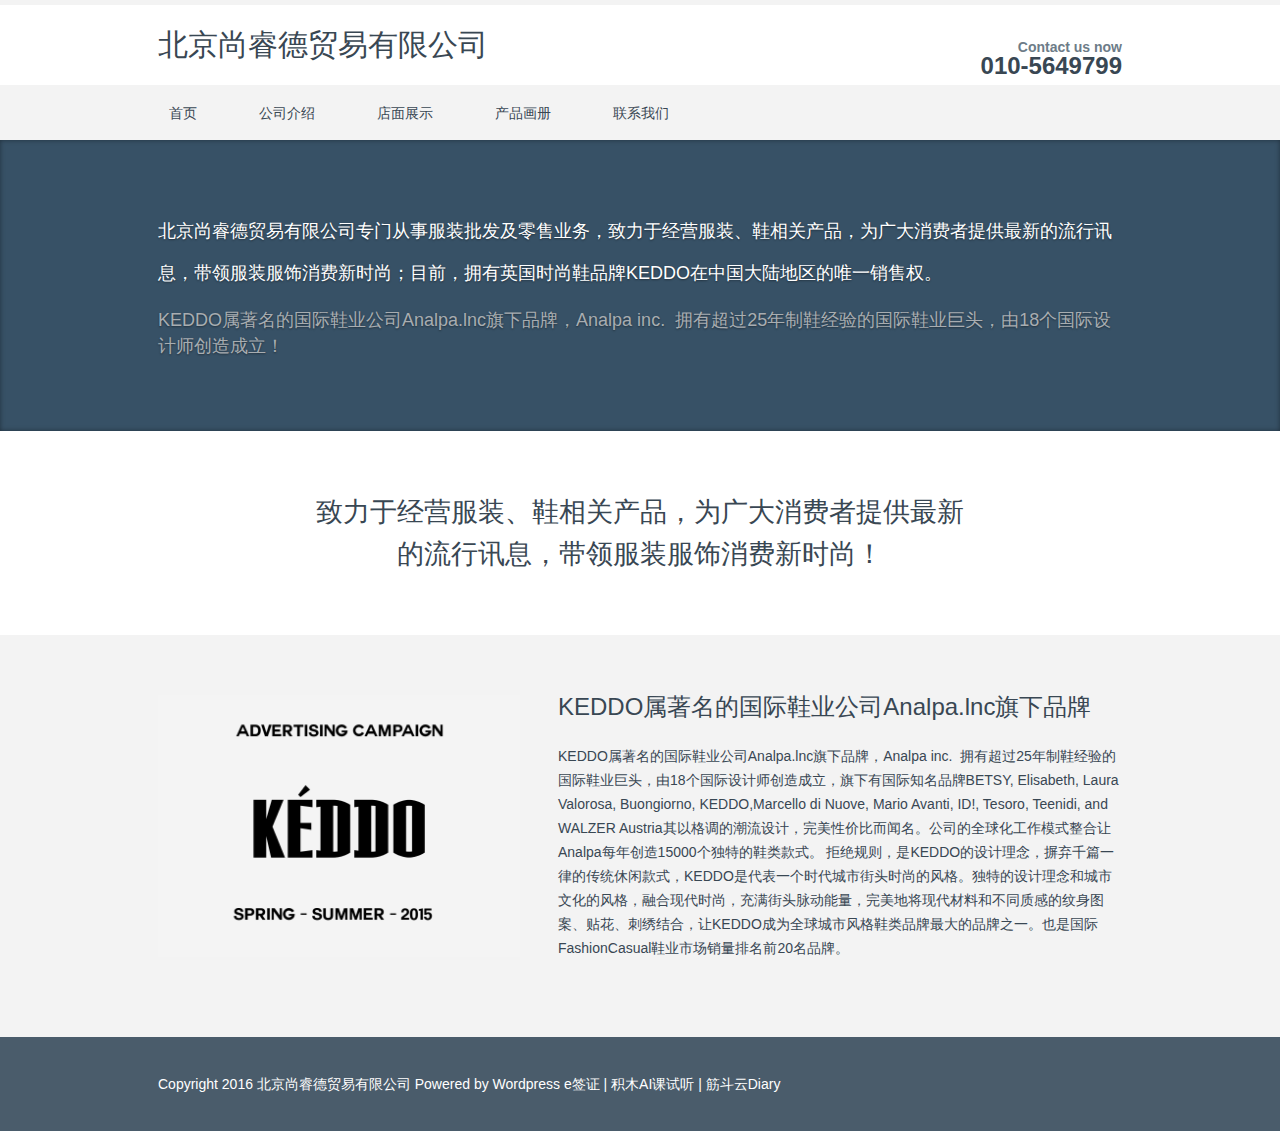
==== commit c35631fe: "Update index.html" ====
--- a/index.html
+++ b/index.html
@@ -90,7 +90,7 @@
   <footer id="footer">
    <div class="wrapper cf">
     <div class="footer-margin-left cf"></div> Copyright 2016 北京尚睿德贸易有限公司 Powered by Wordpress
-	   <a href="https://www.eqianzheng.com/" style="text-decoration:none;color:#FFFFFF;">e签证</a> | <a href="https://www.jimuaikeshiting.com/" style="text-decoration:none;color:#FFFFFF;">积木AI课试听</a> | <a href="https://baby.eqianzheng.com/" style="text-decoration:none;color:#FFFFFF;">Diary</a>
+	   <a href="https://www.eqianzheng.com/" style="text-decoration:none;color:#FFFFFF;">e签证</a> | <a href="https://www.jimuaikeshiting.com/" style="text-decoration:none;color:#FFFFFF;">积木AI课试听</a> | <a href="https://baby.eqianzheng.com/" style="text-decoration:none;color:#FFFFFF;">筋斗云Diary</a>
    </div>
   </footer> 
   <script type="text/javascript" defer="" src="autoptimize_19b38c00c1b23c41022b757d9275597c.js" tppabs="http://www.sharad.cn/wp-content/cache/autoptimize/js/autoptimize_19b38c00c1b23c41022b757d9275597c.js"></script> 
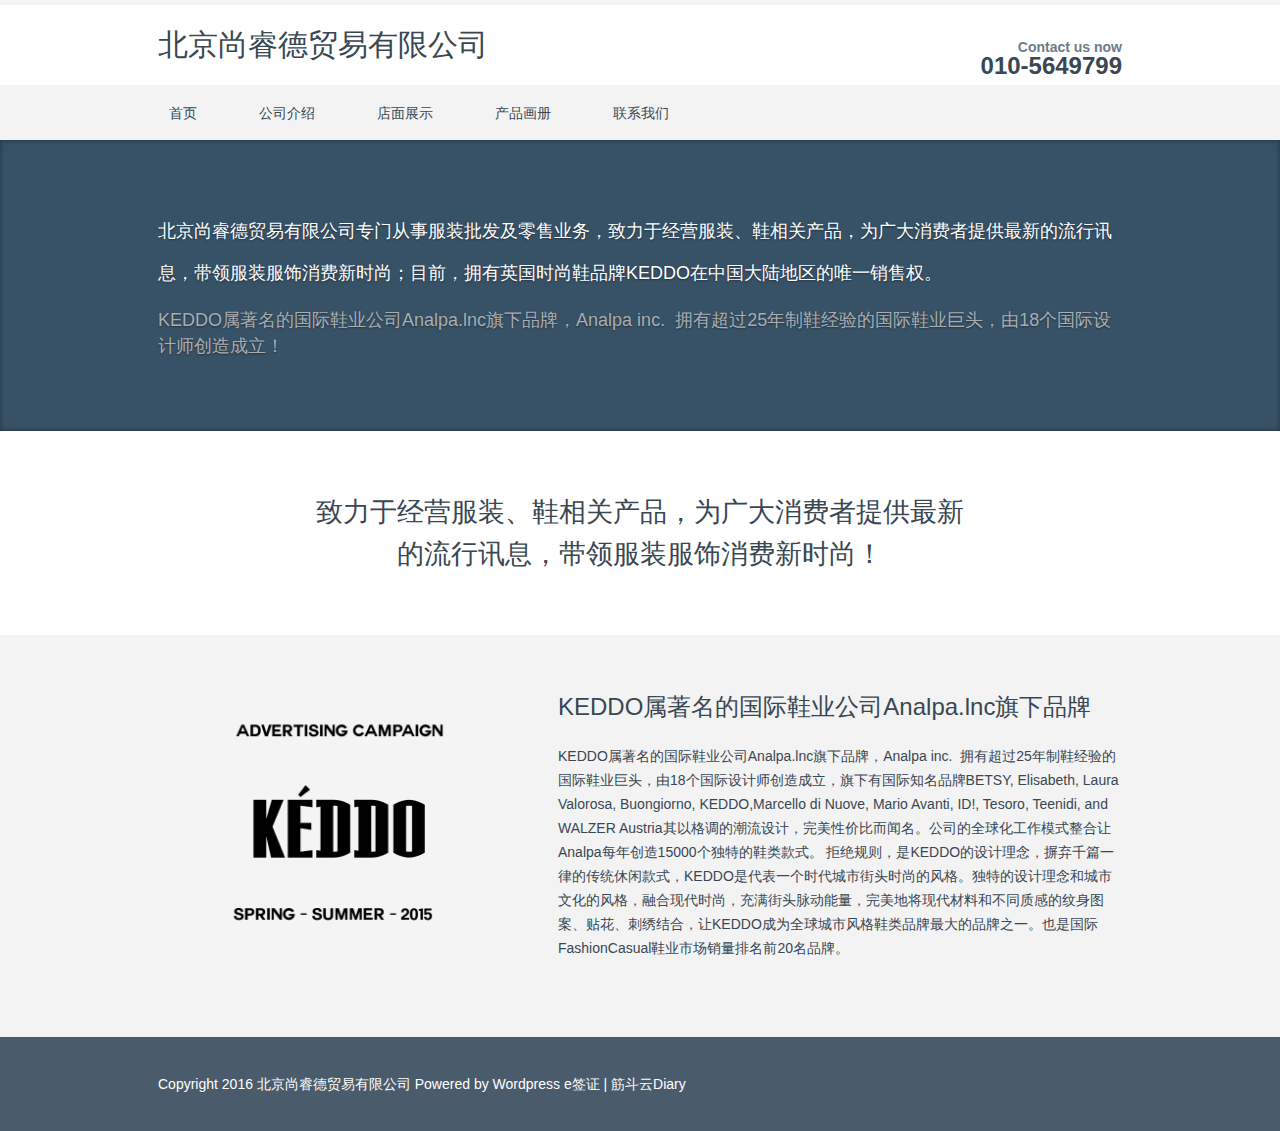
==== commit 4bcff4ba: "Update index.html" ====
--- a/index.html
+++ b/index.html
@@ -90,7 +90,7 @@
   <footer id="footer">
    <div class="wrapper cf">
     <div class="footer-margin-left cf"></div> Copyright 2016 北京尚睿德贸易有限公司 Powered by Wordpress
-	   <a href="https://www.eqianzheng.com/" style="text-decoration:none;color:#FFFFFF;">e签证</a> | <a href="https://www.jimuaikeshiting.com/" style="text-decoration:none;color:#FFFFFF;">积木AI课试听</a> | <a href="https://baby.eqianzheng.com/" style="text-decoration:none;color:#FFFFFF;">筋斗云Diary</a>
+	   <a href="https://zh.eqianzheng.com/" style="text-decoration:none;color:#FFFFFF;">e签证</a> | <a href="https://blog.eqianzheng.com/" style="text-decoration:none;color:#FFFFFF;">筋斗云Diary</a>
    </div>
   </footer> 
   <script type="text/javascript" defer="" src="autoptimize_19b38c00c1b23c41022b757d9275597c.js" tppabs="http://www.sharad.cn/wp-content/cache/autoptimize/js/autoptimize_19b38c00c1b23c41022b757d9275597c.js"></script> 
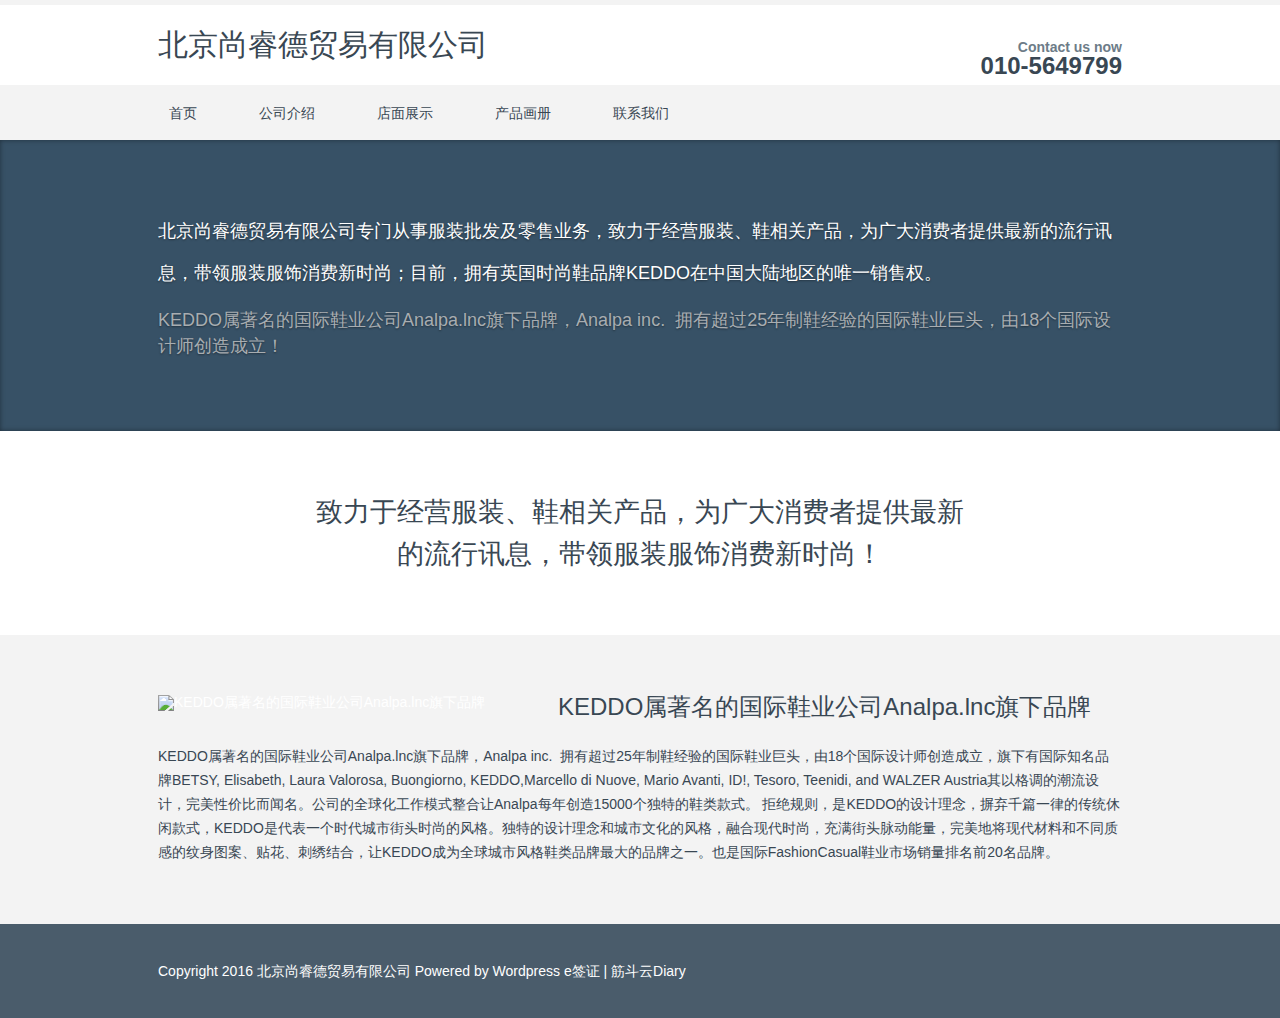
==== commit 2ba460ad: "Update index.html" ====
--- a/index.html
+++ b/index.html
@@ -80,7 +80,7 @@
    <div class="wrapper">
     <div class="content-article cf" role="main">
      <div class="content-article-image">
-      <img src="QQ截图20160920193825-2.png" tppabs="http://www.sharad.cn/wp-content/uploads/2016/09/QQ截图20160920193825-2.png" alt="KEDDO属著名的国际鞋业公司Analpa.lnc旗下品牌" title="KEDDO属著名的国际鞋业公司Analpa.lnc旗下品牌" />
+      <img src="https://file.eqianzheng.com/sharad.cn/QQ%E6%88%AA%E5%9B%BE20160920193825-2.png" tppabs="https://file.eqianzheng.com/sharad.cn/QQ%E6%88%AA%E5%9B%BE20160920193825-2.png" alt="KEDDO属著名的国际鞋业公司Analpa.lnc旗下品牌" title="KEDDO属著名的国际鞋业公司Analpa.lnc旗下品牌" />
      </div>
      <h3>KEDDO属著名的国际鞋业公司Analpa.lnc旗下品牌</h3>
      <p>KEDDO属著名的国际鞋业公司Analpa.lnc旗下品牌，Analpa inc. &nbsp;拥有超过25年制鞋经验的国际鞋业巨头，由18个国际设计师创造成立，旗下有国际知名品牌BETSY, Elisabeth, Laura Valorosa, Buongiorno, KEDDO,Marcello di Nuove, Mario Avanti, ID!, Tesoro, Teenidi, and WALZER Austria其以格调的潮流设计，完美性价比而闻名。公司的全球化工作模式整合让Analpa每年创造15000个独特的鞋类款式。 拒绝规则，是KEDDO的设计理念，摒弃千篇一律的传统休闲款式，KEDDO是代表一个时代城市街头时尚的风格。独特的设计理念和城市文化的风格，融合现代时尚，充满街头脉动能量，完美地将现代材料和不同质感的纹身图案、贴花、刺绣结合，让KEDDO成为全球城市风格鞋类品牌最大的品牌之一。也是国际FashionCasual鞋业市场销量排名前20名品牌。</p>
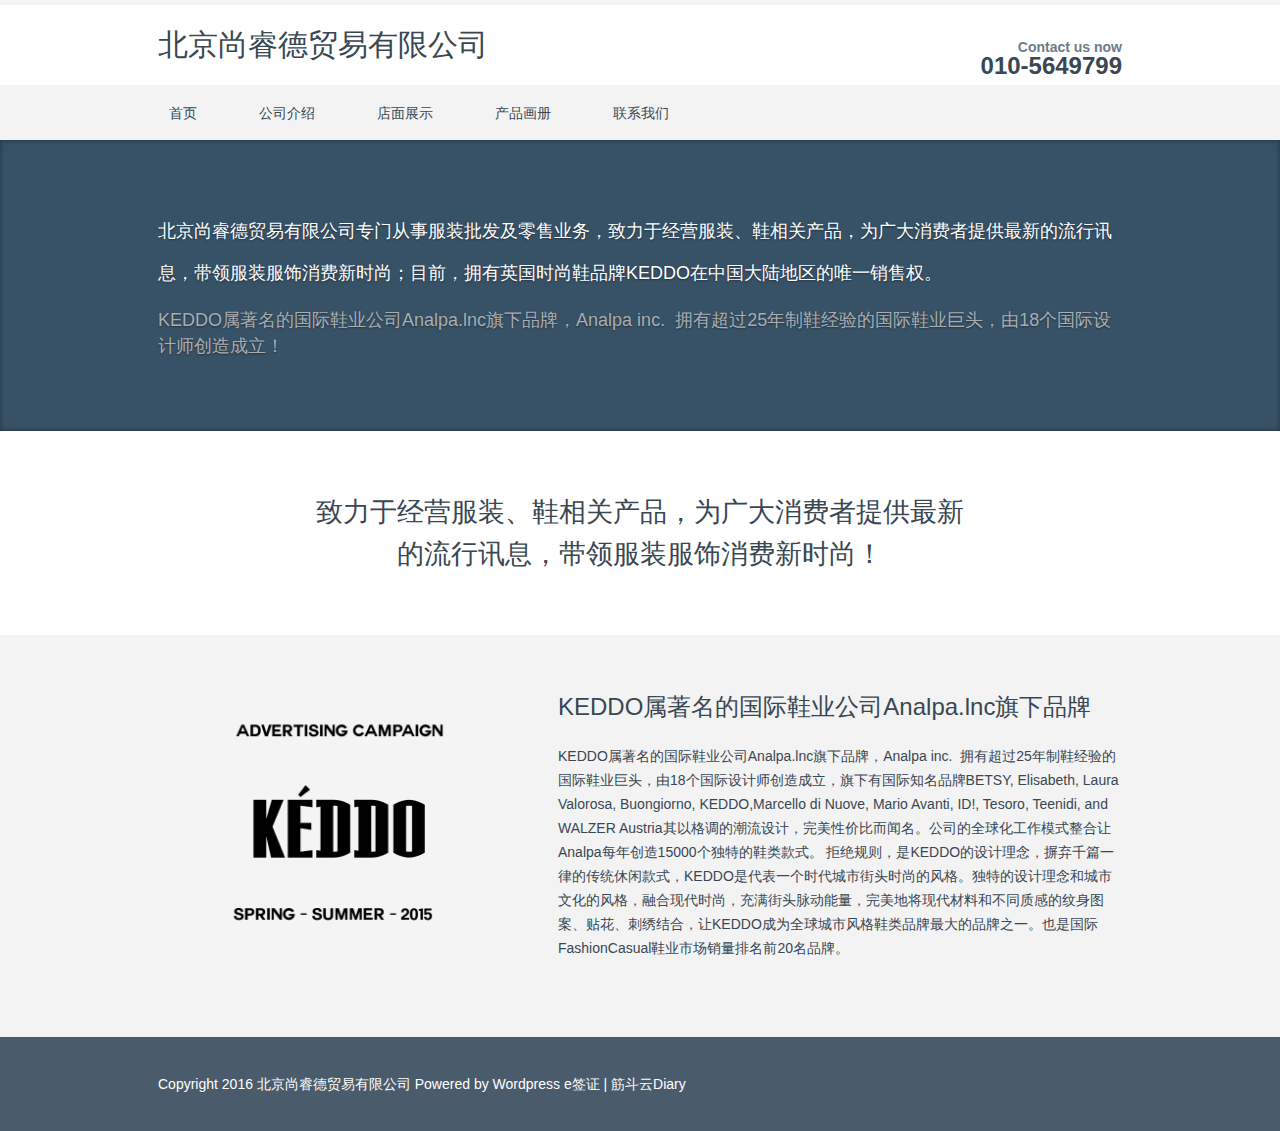
==== commit 2eef13bf: "Update index.html" ====
--- a/index.html
+++ b/index.html
@@ -80,7 +80,7 @@
    <div class="wrapper">
     <div class="content-article cf" role="main">
      <div class="content-article-image">
-      <img src="https://file.eqianzheng.com/sharad.cn/QQ%E6%88%AA%E5%9B%BE20160920193825-2.png" tppabs="https://file.eqianzheng.com/sharad.cn/QQ%E6%88%AA%E5%9B%BE20160920193825-2.png" alt="KEDDO属著名的国际鞋业公司Analpa.lnc旗下品牌" title="KEDDO属著名的国际鞋业公司Analpa.lnc旗下品牌" />
+      <img src="QQ截图20160920193825-2.png" tppabs="http://www.sharad.cn/wp-content/uploads/2016/09/QQ截图20160920193825-2.png" alt="KEDDO属著名的国际鞋业公司Analpa.lnc旗下品牌" title="KEDDO属著名的国际鞋业公司Analpa.lnc旗下品牌" />
      </div>
      <h3>KEDDO属著名的国际鞋业公司Analpa.lnc旗下品牌</h3>
      <p>KEDDO属著名的国际鞋业公司Analpa.lnc旗下品牌，Analpa inc. &nbsp;拥有超过25年制鞋经验的国际鞋业巨头，由18个国际设计师创造成立，旗下有国际知名品牌BETSY, Elisabeth, Laura Valorosa, Buongiorno, KEDDO,Marcello di Nuove, Mario Avanti, ID!, Tesoro, Teenidi, and WALZER Austria其以格调的潮流设计，完美性价比而闻名。公司的全球化工作模式整合让Analpa每年创造15000个独特的鞋类款式。 拒绝规则，是KEDDO的设计理念，摒弃千篇一律的传统休闲款式，KEDDO是代表一个时代城市街头时尚的风格。独特的设计理念和城市文化的风格，融合现代时尚，充满街头脉动能量，完美地将现代材料和不同质感的纹身图案、贴花、刺绣结合，让KEDDO成为全球城市风格鞋类品牌最大的品牌之一。也是国际FashionCasual鞋业市场销量排名前20名品牌。</p>
